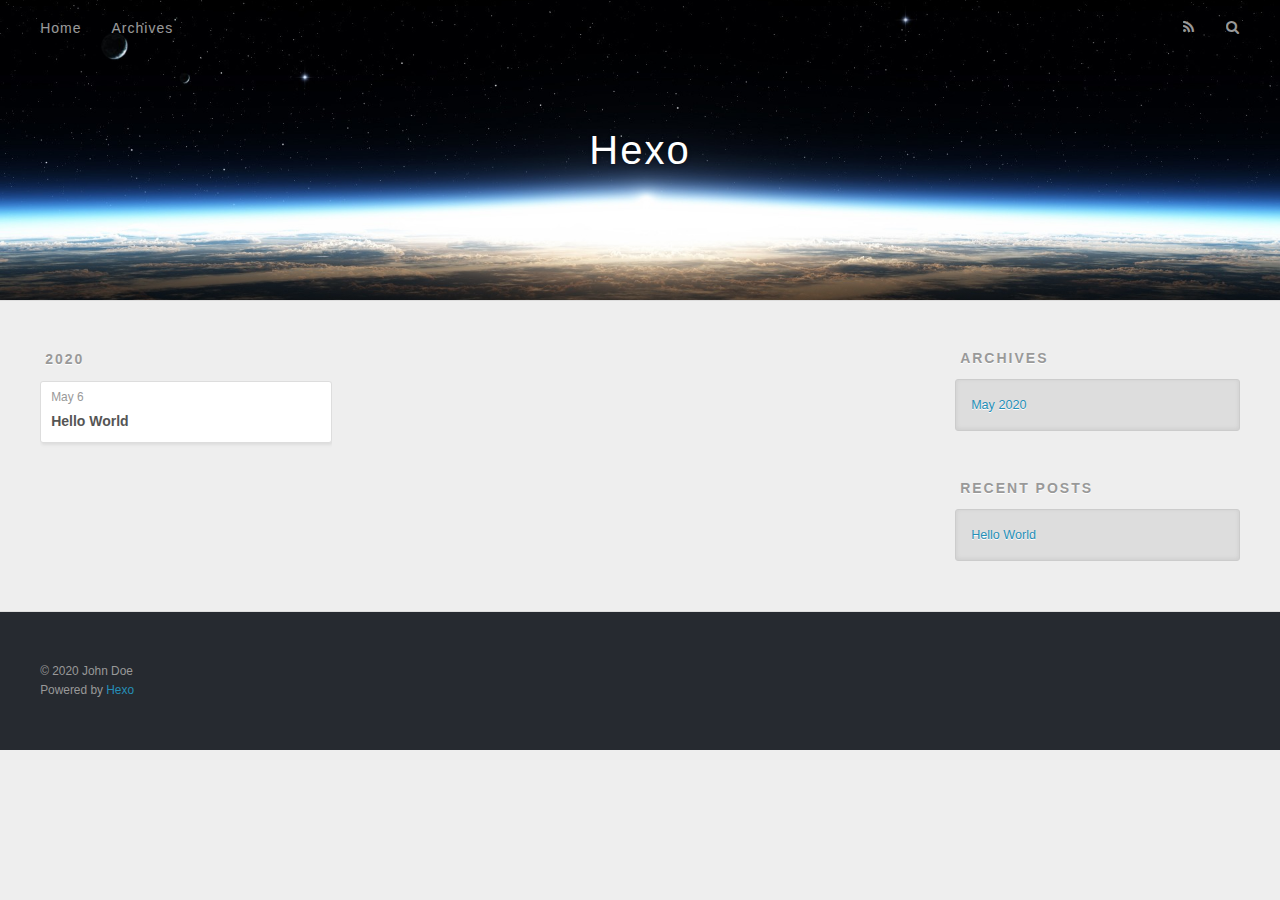
==== archives/index.html @ 5d79c7db "Site updated: 2020-05-06 10:40:49" ====
<!DOCTYPE html>
<html>
<head>
  <meta charset="utf-8">
  

  
  <title>Archives | Hexo</title>
  <meta name="viewport" content="width=device-width, initial-scale=1, maximum-scale=1">
  <meta property="og:type" content="website">
<meta property="og:title" content="Hexo">
<meta property="og:url" content="http://yoursite.com/archives/index.html">
<meta property="og:site_name" content="Hexo">
<meta property="og:locale" content="en_US">
<meta property="article:author" content="John Doe">
<meta name="twitter:card" content="summary">
  
    <link rel="alternate" href="/atom.xml" title="Hexo" type="application/atom+xml">
  
  
    <link rel="icon" href="/favicon.png">
  
  
    <link href="//fonts.googleapis.com/css?family=Source+Code+Pro" rel="stylesheet" type="text/css">
  
  
<link rel="stylesheet" href="/css/style.css">

<meta name="generator" content="Hexo 4.2.0"></head>

<body>
  <div id="container">
    <div id="wrap">
      <header id="header">
  <div id="banner"></div>
  <div id="header-outer" class="outer">
    <div id="header-title" class="inner">
      <h1 id="logo-wrap">
        <a href="/" id="logo">Hexo</a>
      </h1>
      
    </div>
    <div id="header-inner" class="inner">
      <nav id="main-nav">
        <a id="main-nav-toggle" class="nav-icon"></a>
        
          <a class="main-nav-link" href="/">Home</a>
        
          <a class="main-nav-link" href="/archives">Archives</a>
        
      </nav>
      <nav id="sub-nav">
        
          <a id="nav-rss-link" class="nav-icon" href="/atom.xml" title="RSS Feed"></a>
        
        <a id="nav-search-btn" class="nav-icon" title="Search"></a>
      </nav>
      <div id="search-form-wrap">
        <form action="//google.com/search" method="get" accept-charset="UTF-8" class="search-form"><input type="search" name="q" class="search-form-input" placeholder="Search"><button type="submit" class="search-form-submit">&#xF002;</button><input type="hidden" name="sitesearch" value="http://yoursite.com"></form>
      </div>
    </div>
  </div>
</header>
      <div class="outer">
        <section id="main">
  
  
    
    
      
      
      <section class="archives-wrap">
        <div class="archive-year-wrap">
          <a href="/archives/2020" class="archive-year">2020</a>
        </div>
        <div class="archives">
    
    <article class="archive-article archive-type-post">
  <div class="archive-article-inner">
    <header class="archive-article-header">
      <a href="/2020/05/06/hello-world/" class="archive-article-date">
  <time datetime="2020-05-06T02:26:23.126Z" itemprop="datePublished">May 6</time>
</a>
      
  
    <h1 itemprop="name">
      <a class="archive-article-title" href="/2020/05/06/hello-world/">Hello World</a>
    </h1>
  

    </header>
  </div>
</article>
  
  
    </div></section>
  


</section>
        
          <aside id="sidebar">
  
    

  
    

  
    
  
    
  <div class="widget-wrap">
    <h3 class="widget-title">Archives</h3>
    <div class="widget">
      <ul class="archive-list"><li class="archive-list-item"><a class="archive-list-link" href="/archives/2020/05/">May 2020</a></li></ul>
    </div>
  </div>


  
    
  <div class="widget-wrap">
    <h3 class="widget-title">Recent Posts</h3>
    <div class="widget">
      <ul>
        
          <li>
            <a href="/2020/05/06/hello-world/">Hello World</a>
          </li>
        
      </ul>
    </div>
  </div>

  
</aside>
        
      </div>
      <footer id="footer">
  
  <div class="outer">
    <div id="footer-info" class="inner">
      &copy; 2020 John Doe<br>
      Powered by <a href="http://hexo.io/" target="_blank">Hexo</a>
    </div>
  </div>
</footer>
    </div>
    <nav id="mobile-nav">
  
    <a href="/" class="mobile-nav-link">Home</a>
  
    <a href="/archives" class="mobile-nav-link">Archives</a>
  
</nav>
    

<script src="//ajax.googleapis.com/ajax/libs/jquery/2.0.3/jquery.min.js"></script>


  
<link rel="stylesheet" href="/fancybox/jquery.fancybox.css">

  
<script src="/fancybox/jquery.fancybox.pack.js"></script>




<script src="/js/script.js"></script>




  </div>
</body>
</html>
---- css/style.css ----
body {
  width: 100%;
}
body:before,
body:after {
  content: "";
  display: table;
}
body:after {
  clear: both;
}
html,
body,
div,
span,
applet,
object,
iframe,
h1,
h2,
h3,
h4,
h5,
h6,
p,
blockquote,
pre,
a,
abbr,
acronym,
address,
big,
cite,
code,
del,
dfn,
em,
img,
ins,
kbd,
q,
s,
samp,
small,
strike,
strong,
sub,
sup,
tt,
var,
dl,
dt,
dd,
ol,
ul,
li,
fieldset,
form,
label,
legend,
table,
caption,
tbody,
tfoot,
thead,
tr,
th,
td {
  margin: 0;
  padding: 0;
  border: 0;
  outline: 0;
  font-weight: inherit;
  font-style: inherit;
  font-family: inherit;
  font-size: 100%;
  vertical-align: baseline;
}
body {
  line-height: 1;
  color: #000;
  background: #fff;
}
ol,
ul {
  list-style: none;
}
table {
  border-collapse: separate;
  border-spacing: 0;
  vertical-align: middle;
}
caption,
th,
td {
  text-align: left;
  font-weight: normal;
  vertical-align: middle;
}
a img {
  border: none;
}
input,
button {
  margin: 0;
  padding: 0;
}
input::-moz-focus-inner,
button::-moz-focus-inner {
  border: 0;
  padding: 0;
}
@font-face {
  font-family: FontAwesome;
  font-style: normal;
  font-weight: normal;
  src: url("fonts/fontawesome-webfont.eot?v=#4.0.3");
  src: url("fonts/fontawesome-webfont.eot?#iefix&v=#4.0.3") format("embedded-opentype"), url("fonts/fontawesome-webfont.woff?v=#4.0.3") format("woff"), url("fonts/fontawesome-webfont.ttf?v=#4.0.3") format("truetype"), url("fonts/fontawesome-webfont.svg#fontawesomeregular?v=#4.0.3") format("svg");
}
html,
body,
#container {
  height: 100%;
}
body {
  background: #eee;
  font: 14px -apple-system, BlinkMacSystemFont, "Segoe UI", "Roboto", "Oxygen", "Ubuntu", "Cantarell", "Fira Sans", "Droid Sans", "Helvetica Neue", sans-serif;
  -webkit-text-size-adjust: 100%;
}
.outer {
  max-width: 1220px;
  margin: 0 auto;
  padding: 0 20px;
}
.outer:before,
.outer:after {
  content: "";
  display: table;
}
.outer:after {
  clear: both;
}
.inner {
  display: inline;
  float: left;
  width: 98.33333333333333%;
  margin: 0 0.833333333333333%;
}
.left,
.alignleft {
  float: left;
}
.right,
.alignright {
  float: right;
}
.clear {
  clear: both;
}
#container {
  position: relative;
}
.mobile-nav-on {
  overflow: hidden;
}
#wrap {
  height: 100%;
  width: 100%;
  position: absolute;
  top: 0;
  left: 0;
  -webkit-transition: 0.2s ease-out;
  -moz-transition: 0.2s ease-out;
  -ms-transition: 0.2s ease-out;
  transition: 0.2s ease-out;
  z-index: 1;
  background: #eee;
}
.mobile-nav-on #wrap {
  left: 280px;
}
@media screen and (min-width: 768px) {
  #main {
    display: inline;
    float: left;
    width: 73.33333333333333%;
    margin: 0 0.833333333333333%;
  }
}
.article-date,
.article-category-link,
.archive-year,
.widget-title {
  text-decoration: none;
  text-transform: uppercase;
  letter-spacing: 2px;
  color: #999;
  margin-bottom: 1em;
  margin-left: 5px;
  line-height: 1em;
  text-shadow: 0 1px #fff;
  font-weight: bold;
}
.article-inner,
.archive-article-inner {
  background: #fff;
  -webkit-box-shadow: 1px 2px 3px #ddd;
  box-shadow: 1px 2px 3px #ddd;
  border: 1px solid #ddd;
  border-radius: 3px;
}
.article-entry h1,
.widget h1 {
  font-size: 2em;
}
.article-entry h2,
.widget h2 {
  font-size: 1.5em;
}
.article-entry h3,
.widget h3 {
  font-size: 1.3em;
}
.article-entry h4,
.widget h4 {
  font-size: 1.2em;
}
.article-entry h5,
.widget h5 {
  font-size: 1em;
}
.article-entry h6,
.widget h6 {
  font-size: 1em;
  color: #999;
}
.article-entry hr,
.widget hr {
  border: 1px dashed #ddd;
}
.article-entry strong,
.widget strong {
  font-weight: bold;
}
.article-entry em,
.widget em,
.article-entry cite,
.widget cite {
  font-style: italic;
}
.article-entry sup,
.widget sup,
.article-entry sub,
.widget sub {
  font-size: 0.75em;
  line-height: 0;
  position: relative;
  vertical-align: baseline;
}
.article-entry sup,
.widget sup {
  top: -0.5em;
}
.article-entry sub,
.widget sub {
  bottom: -0.2em;
}
.article-entry small,
.widget small {
  font-size: 0.85em;
}
.article-entry acronym,
.widget acronym,
.article-entry abbr,
.widget abbr {
  border-bottom: 1px dotted;
}
.article-entry ul,
.widget ul,
.article-entry ol,
.widget ol,
.article-entry dl,
.widget dl {
  margin: 0 20px;
  line-height: 1.6em;
}
.article-entry ul ul,
.widget ul ul,
.article-entry ol ul,
.widget ol ul,
.article-entry ul ol,
.widget ul ol,
.article-entry ol ol,
.widget ol ol {
  margin-top: 0;
  margin-bottom: 0;
}
.article-entry ul,
.widget ul {
  list-style: disc;
}
.article-entry ol,
.widget ol {
  list-style: decimal;
}
.article-entry dt,
.widget dt {
  font-weight: bold;
}
#header {
  height: 300px;
  position: relative;
  border-bottom: 1px solid #ddd;
}
#header:before,
#header:after {
  content: "";
  position: absolute;
  left: 0;
  right: 0;
  height: 40px;
}
#header:before {
  top: 0;
  background: -webkit-linear-gradient(rgba(0,0,0,0.2), transparent);
  background: -moz-linear-gradient(rgba(0,0,0,0.2), transparent);
  background: -ms-linear-gradient(rgba(0,0,0,0.2), transparent);
  background: linear-gradient(rgba(0,0,0,0.2), transparent);
}
#header:after {
  bottom: 0;
  background: -webkit-linear-gradient(transparent, rgba(0,0,0,0.2));
  background: -moz-linear-gradient(transparent, rgba(0,0,0,0.2));
  background: -ms-linear-gradient(transparent, rgba(0,0,0,0.2));
  background: linear-gradient(transparent, rgba(0,0,0,0.2));
}
#header-outer {
  height: 100%;
  position: relative;
}
#header-inner {
  position: relative;
  overflow: hidden;
}
#banner {
  position: absolute;
  top: 0;
  left: 0;
  width: 100%;
  height: 100%;
  background: url("images/banner.jpg") center #000;
  -webkit-background-size: cover;
  -moz-background-size: cover;
  background-size: cover;
  z-index: -1;
}
#header-title {
  text-align: center;
  height: 40px;
  position: absolute;
  top: 50%;
  left: 0;
  margin-top: -20px;
}
#logo,
#subtitle {
  text-decoration: none;
  color: #fff;
  font-weight: 300;
  text-shadow: 0 1px 4px rgba(0,0,0,0.3);
}
#logo {
  font-size: 40px;
  line-height: 40px;
  letter-spacing: 2px;
}
#subtitle {
  font-size: 16px;
  line-height: 16px;
  letter-spacing: 1px;
}
#subtitle-wrap {
  margin-top: 16px;
}
#main-nav {
  float: left;
  margin-left: -15px;
}
.nav-icon,
.main-nav-link {
  float: left;
  color: #fff;
  opacity: 0.6;
  text-decoration: none;
  text-shadow: 0 1px rgba(0,0,0,0.2);
  -webkit-transition: opacity 0.2s;
  -moz-transition: opacity 0.2s;
  -ms-transition: opacity 0.2s;
  transition: opacity 0.2s;
  display: block;
  padding: 20px 15px;
}
.nav-icon:hover,
.main-nav-link:hover {
  opacity: 1;
}
.nav-icon {
  font-family: FontAwesome;
  text-align: center;
  font-size: 14px;
  width: 14px;
  height: 14px;
  padding: 20px 15px;
  position: relative;
  cursor: pointer;
}
.main-nav-link {
  font-weight: 300;
  letter-spacing: 1px;
}
@media screen and (max-width: 479px) {
  .main-nav-link {
    display: none;
  }
}
#main-nav-toggle {
  display: none;
}
#main-nav-toggle:before {
  content: "\f0c9";
}
@media screen and (max-width: 479px) {
  #main-nav-toggle {
    display: block;
  }
}
#sub-nav {
  float: right;
  margin-right: -15px;
}
#nav-rss-link:before {
  content: "\f09e";
}
#nav-search-btn:before {
  content: "\f002";
}
#search-form-wrap {
  position: absolute;
  top: 15px;
  width: 150px;
  height: 30px;
  right: -150px;
  opacity: 0;
  -webkit-transition: 0.2s ease-out;
  -moz-transition: 0.2s ease-out;
  -ms-transition: 0.2s ease-out;
  transition: 0.2s ease-out;
}
#search-form-wrap.on {
  opacity: 1;
  right: 0;
}
@media screen and (max-width: 479px) {
  #search-form-wrap {
    width: 100%;
    right: -100%;
  }
}
.search-form {
  position: absolute;
  top: 0;
  left: 0;
  right: 0;
  background: #fff;
  padding: 5px 15px;
  border-radius: 15px;
  -webkit-box-shadow: 0 0 10px rgba(0,0,0,0.3);
  box-shadow: 0 0 10px rgba(0,0,0,0.3);
}
.search-form-input {
  border: none;
  background: none;
  color: #555;
  width: 100%;
  font: 13px -apple-system, BlinkMacSystemFont, "Segoe UI", "Roboto", "Oxygen", "Ubuntu", "Cantarell", "Fira Sans", "Droid Sans", "Helvetica Neue", sans-serif;
  outline: none;
}
.search-form-input::-webkit-search-results-decoration,
.search-form-input::-webkit-search-cancel-button {
  -webkit-appearance: none;
}
.search-form-submit {
  position: absolute;
  top: 50%;
  right: 10px;
  margin-top: -7px;
  font: 13px FontAwesome;
  border: none;
  background: none;
  color: #bbb;
  cursor: pointer;
}
.search-form-submit:hover,
.search-form-submit:focus {
  color: #777;
}
.article {
  margin: 50px 0;
}
.article-inner {
  overflow: hidden;
}
.article-meta:before,
.article-meta:after {
  content: "";
  display: table;
}
.article-meta:after {
  clear: both;
}
.article-date {
  float: left;
}
.article-category {
  float: left;
  line-height: 1em;
  color: #ccc;
  text-shadow: 0 1px #fff;
  margin-left: 8px;
}
.article-category:before {
  content: "\2022";
}
.article-category-link {
  margin: 0 12px 1em;
}
.article-header {
  padding: 20px 20px 0;
}
.article-title {
  text-decoration: none;
  font-size: 2em;
  font-weight: bold;
  color: #555;
  line-height: 1.1em;
  -webkit-transition: color 0.2s;
  -moz-transition: color 0.2s;
  -ms-transition: color 0.2s;
  transition: color 0.2s;
}
a.article-title:hover {
  color: #258fb8;
}
.article-entry {
  color: #555;
  padding: 0 20px;
}
.article-entry:before,
.article-entry:after {
  content: "";
  display: table;
}
.article-entry:after {
  clear: both;
}
.article-entry p,
.article-entry table {
  line-height: 1.6em;
  margin: 1.6em 0;
}
.article-entry h1,
.article-entry h2,
.article-entry h3,
.article-entry h4,
.article-entry h5,
.article-entry h6 {
  font-weight: bold;
}
.article-entry h1,
.article-entry h2,
.article-entry h3,
.article-entry h4,
.article-entry h5,
.article-entry h6 {
  line-height: 1.1em;
  margin: 1.1em 0;
}
.article-entry a {
  color: #258fb8;
  text-decoration: none;
}
.article-entry a:hover {
  text-decoration: underline;
}
.article-entry ul,
.article-entry ol,
.article-entry dl {
  margin-top: 1.6em;
  margin-bottom: 1.6em;
}
.article-entry img,
.article-entry video {
  max-width: 100%;
  height: auto;
  display: block;
  margin: auto;
}
.article-entry iframe {
  border: none;
}
.article-entry table {
  width: 100%;
  border-collapse: collapse;
  border-spacing: 0;
}
.article-entry th {
  font-weight: bold;
  border-bottom: 3px solid #ddd;
  padding-bottom: 0.5em;
}
.article-entry td {
  border-bottom: 1px solid #ddd;
  padding: 10px 0;
}
.article-entry blockquote {
  font-family: Georgia, "Times New Roman", serif;
  font-size: 1.4em;
  margin: 1.6em 20px;
  text-align: center;
}
.article-entry blockquote footer {
  font-size: 14px;
  margin: 1.6em 0;
  font-family: -apple-system, BlinkMacSystemFont, "Segoe UI", "Roboto", "Oxygen", "Ubuntu", "Cantarell", "Fira Sans", "Droid Sans", "Helvetica Neue", sans-serif;
}
.article-entry blockquote footer cite:before {
  content: "—";
  padding: 0 0.5em;
}
.article-entry .pullquote {
  text-align: left;
  width: 45%;
  margin: 0;
}
.article-entry .pullquote.left {
  margin-left: 0.5em;
  margin-right: 1em;
}
.article-entry .pullquote.right {
  margin-right: 0.5em;
  margin-left: 1em;
}
.article-entry .caption {
  color: #999;
  display: block;
  font-size: 0.9em;
  margin-top: 0.5em;
  position: relative;
  text-align: center;
}
.article-entry .video-container {
  position: relative;
  padding-top: 56.25%;
  height: 0;
  overflow: hidden;
}
.article-entry .video-container iframe,
.article-entry .video-container object,
.article-entry .video-container embed {
  position: absolute;
  top: 0;
  left: 0;
  width: 100%;
  height: 100%;
  margin-top: 0;
}
.article-more-link a {
  display: inline-block;
  line-height: 1em;
  padding: 6px 15px;
  border-radius: 15px;
  background: #eee;
  color: #999;
  text-shadow: 0 1px #fff;
  text-decoration: none;
}
.article-more-link a:hover {
  background: #258fb8;
  color: #fff;
  text-decoration: none;
  text-shadow: 0 1px #1e7293;
}
.article-footer {
  font-size: 0.85em;
  line-height: 1.6em;
  border-top: 1px solid #ddd;
  padding-top: 1.6em;
  margin: 0 20px 20px;
}
.article-footer:before,
.article-footer:after {
  content: "";
  display: table;
}
.article-footer:after {
  clear: both;
}
.article-footer a {
  color: #999;
  text-decoration: none;
}
.article-footer a:hover {
  color: #555;
}
.article-tag-list-item {
  float: left;
  margin-right: 10px;
}
.article-tag-list-link:before {
  content: "#";
}
.article-comment-link {
  float: right;
}
.article-comment-link:before {
  content: "\f075";
  font-family: FontAwesome;
  padding-right: 8px;
}
.article-share-link {
  cursor: pointer;
  float: right;
  margin-left: 20px;
}
.article-share-link:before {
  content: "\f064";
  font-family: FontAwesome;
  padding-right: 6px;
}
#article-nav {
  position: relative;
}
#article-nav:before,
#article-nav:after {
  content: "";
  display: table;
}
#article-nav:after {
  clear: both;
}
@media screen and (min-width: 768px) {
  #article-nav {
    margin: 50px 0;
  }
  #article-nav:before {
    width: 8px;
    height: 8px;
    position: absolute;
    top: 50%;
    left: 50%;
    margin-top: -4px;
    margin-left: -4px;
    content: "";
    border-radius: 50%;
    background: #ddd;
    -webkit-box-shadow: 0 1px 2px #fff;
    box-shadow: 0 1px 2px #fff;
  }
}
.article-nav-link-wrap {
  text-decoration: none;
  text-shadow: 0 1px #fff;
  color: #999;
  -webkit-box-sizing: border-box;
  -moz-box-sizing: border-box;
  box-sizing: border-box;
  margin-top: 50px;
  text-align: center;
  display: block;
}
.article-nav-link-wrap:hover {
  color: #555;
}
@media screen and (min-width: 768px) {
  .article-nav-link-wrap {
    width: 50%;
    margin-top: 0;
  }
}
@media screen and (min-width: 768px) {
  #article-nav-newer {
    float: left;
    text-align: right;
    padding-right: 20px;
  }
}
@media screen and (min-width: 768px) {
  #article-nav-older {
    float: right;
    text-align: left;
    padding-left: 20px;
  }
}
.article-nav-caption {
  text-transform: uppercase;
  letter-spacing: 2px;
  color: #ddd;
  line-height: 1em;
  font-weight: bold;
}
#article-nav-newer .article-nav-caption {
  margin-right: -2px;
}
.article-nav-title {
  font-size: 0.85em;
  line-height: 1.6em;
  margin-top: 0.5em;
}
.article-share-box {
  position: absolute;
  display: none;
  background: #fff;
  -webkit-box-shadow: 1px 2px 10px rgba(0,0,0,0.2);
  box-shadow: 1px 2px 10px rgba(0,0,0,0.2);
  border-radius: 3px;
  margin-left: -145px;
  overflow: hidden;
  z-index: 1;
}
.article-share-box.on {
  display: block;
}
.article-share-input {
  width: 100%;
  background: none;
  -webkit-box-sizing: border-box;
  -moz-box-sizing: border-box;
  box-sizing: border-box;
  font: 14px -apple-system, BlinkMacSystemFont, "Segoe UI", "Roboto", "Oxygen", "Ubuntu", "Cantarell", "Fira Sans", "Droid Sans", "Helvetica Neue", sans-serif;
  padding: 0 15px;
  color: #555;
  outline: none;
  border: 1px solid #ddd;
  border-radius: 3px 3px 0 0;
  height: 36px;
  line-height: 36px;
}
.article-share-links {
  background: #eee;
}
.article-share-links:before,
.article-share-links:after {
  content: "";
  display: table;
}
.article-share-links:after {
  clear: both;
}
.article-share-twitter,
.article-share-facebook,
.article-share-pinterest,
.article-share-google {
  width: 50px;
  height: 36px;
  display: block;
  float: left;
  position: relative;
  color: #999;
  text-shadow: 0 1px #fff;
}
.article-share-twitter:before,
.article-share-facebook:before,
.article-share-pinterest:before,
.article-share-google:before {
  font-size: 20px;
  font-family: FontAwesome;
  width: 20px;
  height: 20px;
  position: absolute;
  top: 50%;
  left: 50%;
  margin-top: -10px;
  margin-left: -10px;
  text-align: center;
}
.article-share-twitter:hover,
.article-share-facebook:hover,
.article-share-pinterest:hover,
.article-share-google:hover {
  color: #fff;
}
.article-share-twitter:before {
  content: "\f099";
}
.article-share-twitter:hover {
  background: #00aced;
  text-shadow: 0 1px #008abe;
}
.article-share-facebook:before {
  content: "\f09a";
}
.article-share-facebook:hover {
  background: #3b5998;
  text-shadow: 0 1px #2f477a;
}
.article-share-pinterest:before {
  content: "\f0d2";
}
.article-share-pinterest:hover {
  background: #cb2027;
  text-shadow: 0 1px #a21a1f;
}
.article-share-google:before {
  content: "\f0d5";
}
.article-share-google:hover {
  background: #dd4b39;
  text-shadow: 0 1px #be3221;
}
.article-gallery {
  background: #000;
  position: relative;
}
.article-gallery-photos {
  position: relative;
  overflow: hidden;
}
.article-gallery-img {
  display: none;
  max-width: 100%;
}
.article-gallery-img:first-child {
  display: block;
}
.article-gallery-img.loaded {
  position: absolute;
  display: block;
}
.article-gallery-img img {
  display: block;
  max-width: 100%;
  margin: 0 auto;
}
#comments {
  background: #fff;
  -webkit-box-shadow: 1px 2px 3px #ddd;
  box-shadow: 1px 2px 3px #ddd;
  padding: 20px;
  border: 1px solid #ddd;
  border-radius: 3px;
  margin: 50px 0;
}
#comments a {
  color: #258fb8;
}
.archives-wrap {
  margin: 50px 0;
}
.archives:before,
.archives:after {
  content: "";
  display: table;
}
.archives:after {
  clear: both;
}
.archive-year-wrap {
  margin-bottom: 1em;
}
.archives {
  -webkit-column-gap: 10px;
  -moz-column-gap: 10px;
  column-gap: 10px;
}
@media screen and (min-width: 480px) and (max-width: 767px) {
  .archives {
    -webkit-column-count: 2;
    -moz-column-count: 2;
    column-count: 2;
  }
}
@media screen and (min-width: 768px) {
  .archives {
    -webkit-column-count: 3;
    -moz-column-count: 3;
    column-count: 3;
  }
}
.archive-article {
  -webkit-column-break-inside: avoid;
  page-break-inside: avoid;
  overflow: hidden;
  break-inside: avoid-column;
}
.archive-article-inner {
  padding: 10px;
  margin-bottom: 15px;
}
.archive-article-title {
  text-decoration: none;
  font-weight: bold;
  color: #555;
  -webkit-transition: color 0.2s;
  -moz-transition: color 0.2s;
  -ms-transition: color 0.2s;
  transition: color 0.2s;
  line-height: 1.6em;
}
.archive-article-title:hover {
  color: #258fb8;
}
.archive-article-footer {
  margin-top: 1em;
}
.archive-article-date {
  color: #999;
  text-decoration: none;
  font-size: 0.85em;
  line-height: 1em;
  margin-bottom: 0.5em;
  display: block;
}
#page-nav {
  margin: 50px auto;
  background: #fff;
  -webkit-box-shadow: 1px 2px 3px #ddd;
  box-shadow: 1px 2px 3px #ddd;
  border: 1px solid #ddd;
  border-radius: 3px;
  text-align: center;
  color: #999;
  overflow: hidden;
}
#page-nav:before,
#page-nav:after {
  content: "";
  display: table;
}
#page-nav:after {
  clear: both;
}
#page-nav a,
#page-nav span {
  padding: 10px 20px;
  line-height: 1;
  height: 2ex;
}
#page-nav a {
  color: #999;
  text-decoration: none;
}
#page-nav a:hover {
  background: #999;
  color: #fff;
}
#page-nav .prev {
  float: left;
}
#page-nav .next {
  float: right;
}
#page-nav .page-number {
  display: inline-block;
}
@media screen and (max-width: 479px) {
  #page-nav .page-number {
    display: none;
  }
}
#page-nav .current {
  color: #555;
  font-weight: bold;
}
#page-nav .space {
  color: #ddd;
}
#footer {
  background: #262a30;
  padding: 50px 0;
  border-top: 1px solid #ddd;
  color: #999;
}
#footer a {
  color: #258fb8;
  text-decoration: none;
}
#footer a:hover {
  text-decoration: underline;
}
#footer-info {
  line-height: 1.6em;
  font-size: 0.85em;
}
.article-entry pre,
.article-entry .highlight {
  background: #2d2d2d;
  margin: 0 -20px;
  padding: 15px 20px;
  border-style: solid;
  border-color: #ddd;
  border-width: 1px 0;
  overflow: auto;
  color: #ccc;
  line-height: 22.400000000000002px;
}
.article-entry .highlight .gutter pre,
.article-entry .gist .gist-file .gist-data .line-numbers {
  color: #666;
  font-size: 0.85em;
}
.article-entry pre,
.article-entry code {
  font-family: "Source Code Pro", Consolas, Monaco, Menlo, Consolas, monospace;
}
.article-entry code {
  background: #eee;
  text-shadow: 0 1px #fff;
  padding: 0 0.3em;
}
.article-entry pre code {
  background: none;
  text-shadow: none;
  padding: 0;
}
.article-entry .highlight pre {
  border: none;
  margin: 0;
  padding: 0;
}
.article-entry .highlight table {
  margin: 0;
  width: auto;
}
.article-entry .highlight td {
  border: none;
  padding: 0;
}
.article-entry .highlight figcaption {
  font-size: 0.85em;
  color: #999;
  line-height: 1em;
  margin-bottom: 1em;
}
.article-entry .highlight figcaption:before,
.article-entry .highlight figcaption:after {
  content: "";
  display: table;
}
.article-entry .highlight figcaption:after {
  clear: both;
}
.article-entry .highlight figcaption a {
  float: right;
}
.article-entry .highlight .gutter pre {
  text-align: right;
  padding-right: 20px;
}
.article-entry .highlight .line {
  height: 22.400000000000002px;
}
.article-entry .highlight .line.marked {
  background: #515151;
}
.article-entry .gist {
  margin: 0 -20px;
  border-style: solid;
  border-color: #ddd;
  border-width: 1px 0;
  background: #2d2d2d;
  padding: 15px 20px 15px 0;
}
.article-entry .gist .gist-file {
  border: none;
  font-family: "Source Code Pro", Consolas, Monaco, Menlo, Consolas, monospace;
  margin: 0;
}
.article-entry .gist .gist-file .gist-data {
  background: none;
  border: none;
}
.article-entry .gist .gist-file .gist-data .line-numbers {
  background: none;
  border: none;
  padding: 0 20px 0 0;
}
.article-entry .gist .gist-file .gist-data .line-data {
  padding: 0 !important;
}
.article-entry .gist .gist-file .highlight {
  margin: 0;
  padding: 0;
  border: none;
}
.article-entry .gist .gist-file .gist-meta {
  background: #2d2d2d;
  color: #999;
  font: 0.85em -apple-system, BlinkMacSystemFont, "Segoe UI", "Roboto", "Oxygen", "Ubuntu", "Cantarell", "Fira Sans", "Droid Sans", "Helvetica Neue", sans-serif;
  text-shadow: 0 0;
  padding: 0;
  margin-top: 1em;
  margin-left: 20px;
}
.article-entry .gist .gist-file .gist-meta a {
  color: #258fb8;
  font-weight: normal;
}
.article-entry .gist .gist-file .gist-meta a:hover {
  text-decoration: underline;
}
pre .comment,
pre .title {
  color: #999;
}
pre .variable,
pre .attribute,
pre .tag,
pre .regexp,
pre .ruby .constant,
pre .xml .tag .title,
pre .xml .pi,
pre .xml .doctype,
pre .html .doctype,
pre .css .id,
pre .css .class,
pre .css .pseudo {
  color: #f2777a;
}
pre .number,
pre .preprocessor,
pre .built_in,
pre .literal,
pre .params,
pre .constant {
  color: #f99157;
}
pre .class,
pre .ruby .class .title,
pre .css .rules .attribute {
  color: #9c9;
}
pre .string,
pre .value,
pre .inheritance,
pre .header,
pre .ruby .symbol,
pre .xml .cdata {
  color: #9c9;
}
pre .css .hexcolor {
  color: #6cc;
}
pre .function,
pre .python .decorator,
pre .python .title,
pre .ruby .function .title,
pre .ruby .title .keyword,
pre .perl .sub,
pre .javascript .title,
pre .coffeescript .title {
  color: #69c;
}
pre .keyword,
pre .javascript .function {
  color: #c9c;
}
@media screen and (max-width: 479px) {
  #mobile-nav {
    position: absolute;
    top: 0;
    left: 0;
    width: 280px;
    height: 100%;
    background: #191919;
    border-right: 1px solid #fff;
  }
}
@media screen and (max-width: 479px) {
  .mobile-nav-link {
    display: block;
    color: #999;
    text-decoration: none;
    padding: 15px 20px;
    font-weight: bold;
  }
  .mobile-nav-link:hover {
    color: #fff;
  }
}
@media screen and (min-width: 768px) {
  #sidebar {
    display: inline;
    float: left;
    width: 23.333333333333332%;
    margin: 0 0.833333333333333%;
  }
}
.widget-wrap {
  margin: 50px 0;
}
.widget {
  color: #777;
  text-shadow: 0 1px #fff;
  background: #ddd;
  -webkit-box-shadow: 0 -1px 4px #ccc inset;
  box-shadow: 0 -1px 4px #ccc inset;
  border: 1px solid #ccc;
  padding: 15px;
  border-radius: 3px;
}
.widget a {
  color: #258fb8;
  text-decoration: none;
}
.widget a:hover {
  text-decoration: underline;
}
.widget ul ul,
.widget ol ul,
.widget dl ul,
.widget ul ol,
.widget ol ol,
.widget dl ol,
.widget ul dl,
.widget ol dl,
.widget dl dl {
  margin-left: 15px;
  list-style: disc;
}
.widget {
  line-height: 1.6em;
  word-wrap: break-word;
  font-size: 0.9em;
}
.widget ul,
.widget ol {
  list-style: none;
  margin: 0;
}
.widget ul ul,
.widget ol ul,
.widget ul ol,
.widget ol ol {
  margin: 0 20px;
}
.widget ul ul,
.widget ol ul {
  list-style: disc;
}
.widget ul ol,
.widget ol ol {
  list-style: decimal;
}
.category-list-count,
.tag-list-count,
.archive-list-count {
  padding-left: 5px;
  color: #999;
  font-size: 0.85em;
}
.category-list-count:before,
.tag-list-count:before,
.archive-list-count:before {
  content: "(";
}
.category-list-count:after,
.tag-list-count:after,
.archive-list-count:after {
  content: ")";
}
.tagcloud a {
  margin-right: 5px;
  display: inline-block;
}
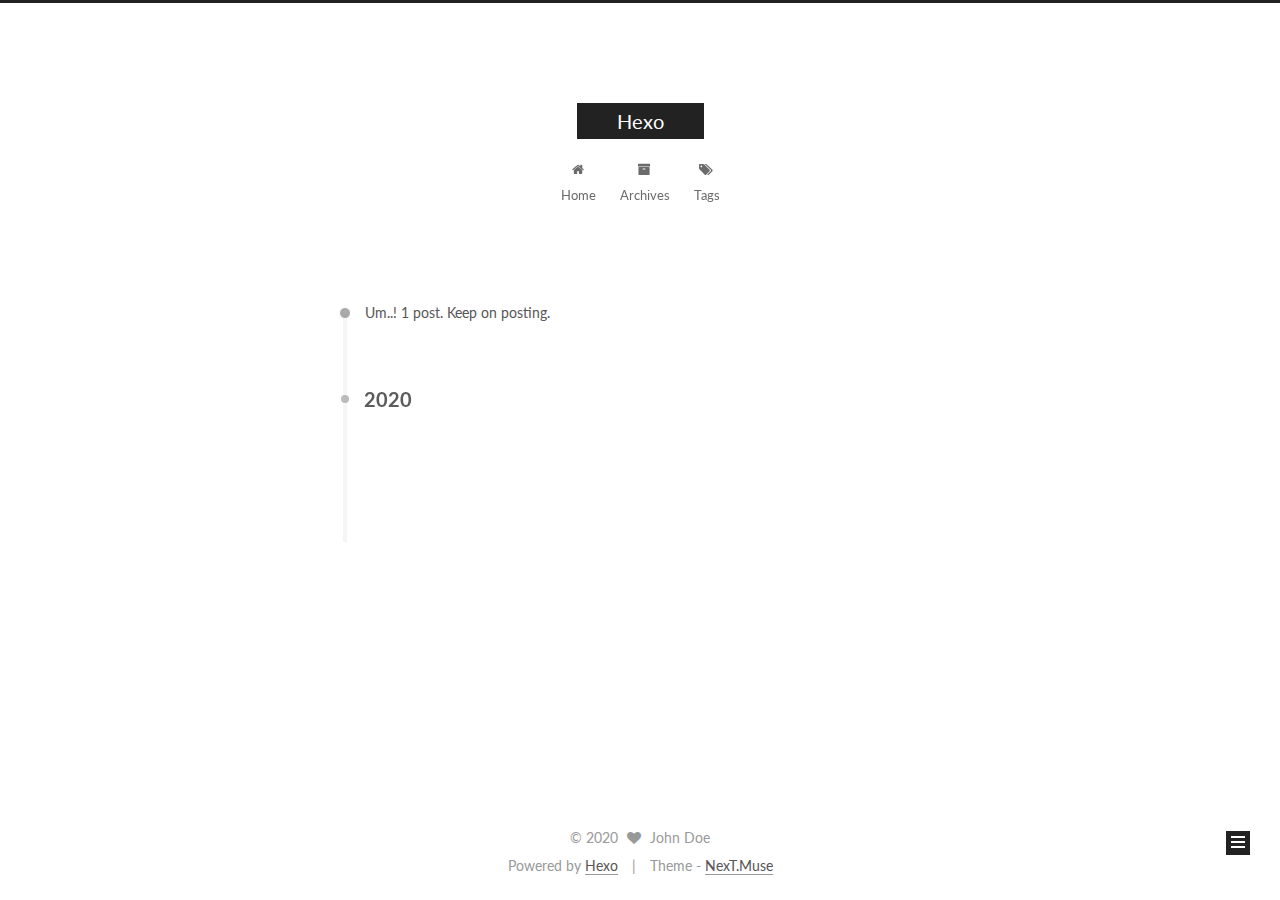
==== commit c507688e: "Site updated: 2020-05-06 11:25:52" ====
--- a/archives/index.html
+++ b/archives/index.html
@@ -1,178 +1,560 @@
 <!DOCTYPE html>
-<html>
+
+
+
+  
+
+
+<html class="theme-next muse use-motion" lang="en">
 <head>
-  <meta charset="utf-8">
-  
-
-  
-  <title>Archives | Hexo</title>
-  <meta name="viewport" content="width=device-width, initial-scale=1, maximum-scale=1">
-  <meta property="og:type" content="website">
+  <meta charset="UTF-8"/>
+<meta http-equiv="X-UA-Compatible" content="IE=edge" />
+<meta name="viewport" content="width=device-width, initial-scale=1, maximum-scale=1"/>
+<meta name="theme-color" content="#222">
+
+
+
+
+
+
+
+
+
+<meta http-equiv="Cache-Control" content="no-transform" />
+<meta http-equiv="Cache-Control" content="no-siteapp" />
+
+
+
+
+
+
+
+
+
+
+
+
+
+
+
+  
+  
+  <link href="/lib/fancybox/source/jquery.fancybox.css?v=2.1.5" rel="stylesheet" type="text/css" />
+
+
+
+
+  
+  
+  
+  
+
+  
+    
+    
+  
+
+  
+
+  
+
+  
+
+  
+
+  
+    
+    
+    <link href="//fonts.googleapis.com/css?family=Lato:300,300italic,400,400italic,700,700italic&subset=latin,latin-ext" rel="stylesheet" type="text/css">
+  
+
+
+
+
+
+
+<link href="/lib/font-awesome/css/font-awesome.min.css?v=4.6.2" rel="stylesheet" type="text/css" />
+
+<link href="/css/main.css?v=5.1.2" rel="stylesheet" type="text/css" />
+
+
+  <meta name="keywords" content="Hexo, NexT" />
+
+
+
+
+
+
+
+
+  <link rel="shortcut icon" type="image/x-icon" href="/favicon.ico?v=5.1.2" />
+
+
+
+
+
+
+<meta property="og:type" content="website">
 <meta property="og:title" content="Hexo">
 <meta property="og:url" content="http://yoursite.com/archives/index.html">
 <meta property="og:site_name" content="Hexo">
 <meta property="og:locale" content="en_US">
 <meta property="article:author" content="John Doe">
 <meta name="twitter:card" content="summary">
-  
-    <link rel="alternate" href="/atom.xml" title="Hexo" type="application/atom+xml">
-  
-  
-    <link rel="icon" href="/favicon.png">
-  
-  
-    <link href="//fonts.googleapis.com/css?family=Source+Code+Pro" rel="stylesheet" type="text/css">
-  
-  
-<link rel="stylesheet" href="/css/style.css">
+
+
+
+<script type="text/javascript" id="hexo.configurations">
+  var NexT = window.NexT || {};
+  var CONFIG = {
+    root: '/',
+    scheme: 'Muse',
+    sidebar: {"position":"left","display":"post","offset":12,"offset_float":12,"b2t":false,"scrollpercent":false,"onmobile":false},
+    fancybox: true,
+    tabs: true,
+    motion: true,
+    duoshuo: {
+      userId: '0',
+      author: 'Author'
+    },
+    algolia: {
+      applicationID: '',
+      apiKey: '',
+      indexName: '',
+      hits: {"per_page":10},
+      labels: {"input_placeholder":"Search for Posts","hits_empty":"We didn't find any results for the search: ${query}","hits_stats":"${hits} results found in ${time} ms"}
+    }
+  };
+</script>
+
+
+
+  <link rel="canonical" href="http://yoursite.com/archives/"/>
+
+
+
+
+
+  <title>Archive | Hexo</title>
+  
+
+
+
+
+
+
+
+
+
+
+
+
+
 
 <meta name="generator" content="Hexo 4.2.0"></head>
 
-<body>
-  <div id="container">
-    <div id="wrap">
-      <header id="header">
-  <div id="banner"></div>
-  <div id="header-outer" class="outer">
-    <div id="header-title" class="inner">
-      <h1 id="logo-wrap">
-        <a href="/" id="logo">Hexo</a>
-      </h1>
-      
+<body itemscope itemtype="http://schema.org/WebPage" lang="en">
+
+  
+  
+    
+  
+
+  <div class="container sidebar-position-left  page-archive  ">
+    <div class="headband"></div>
+
+    <header id="header" class="header" itemscope itemtype="http://schema.org/WPHeader">
+      <div class="header-inner"><div class="site-brand-wrapper">
+  <div class="site-meta ">
+    
+
+    <div class="custom-logo-site-title">
+      <a href="/"  class="brand" rel="start">
+        <span class="logo-line-before"><i></i></span>
+        <span class="site-title">Hexo</span>
+        <span class="logo-line-after"><i></i></span>
+      </a>
     </div>
-    <div id="header-inner" class="inner">
-      <nav id="main-nav">
-        <a id="main-nav-toggle" class="nav-icon"></a>
-        
-          <a class="main-nav-link" href="/">Home</a>
-        
-          <a class="main-nav-link" href="/archives">Archives</a>
-        
-      </nav>
-      <nav id="sub-nav">
-        
-          <a id="nav-rss-link" class="nav-icon" href="/atom.xml" title="RSS Feed"></a>
-        
-        <a id="nav-search-btn" class="nav-icon" title="Search"></a>
-      </nav>
-      <div id="search-form-wrap">
-        <form action="//google.com/search" method="get" accept-charset="UTF-8" class="search-form"><input type="search" name="q" class="search-form-input" placeholder="Search"><button type="submit" class="search-form-submit">&#xF002;</button><input type="hidden" name="sitesearch" value="http://yoursite.com"></form>
+      
+        <p class="site-subtitle"></p>
+      
+  </div>
+
+  <div class="site-nav-toggle">
+    <button>
+      <span class="btn-bar"></span>
+      <span class="btn-bar"></span>
+      <span class="btn-bar"></span>
+    </button>
+  </div>
+</div>
+
+<nav class="site-nav">
+  
+
+  
+    <ul id="menu" class="menu">
+      
+        
+        <li class="menu-item menu-item-home">
+          <a href="/" rel="section">
+            
+              <i class="menu-item-icon fa fa-fw fa-home"></i> <br />
+            
+            Home
+          </a>
+        </li>
+      
+        
+        <li class="menu-item menu-item-archives">
+          <a href="/archives/" rel="section">
+            
+              <i class="menu-item-icon fa fa-fw fa-archive"></i> <br />
+            
+            Archives
+          </a>
+        </li>
+      
+        
+        <li class="menu-item menu-item-tags">
+          <a href="/tags/" rel="section">
+            
+              <i class="menu-item-icon fa fa-fw fa-tags"></i> <br />
+            
+            Tags
+          </a>
+        </li>
+      
+
+      
+    </ul>
+  
+
+  
+</nav>
+
+
+
+ </div>
+    </header>
+
+    <main id="main" class="main">
+      <div class="main-inner">
+        <div class="content-wrap">
+          <div id="content" class="content">
+            
+
+  
+  
+  
+  <div class="post-block archive">
+    <div id="posts" class="posts-collapse">
+      <span class="archive-move-on"></span>
+
+      <span class="archive-page-counter">
+        
+        
+        
+          
+        
+        Um..! 1 post. Keep on posting.
+      </span>
+
+      
+
+        
+        
+        
+
+        
+          
+          <div class="collection-title">
+            <h2 class="archive-year motion-element" id="archive-year-2020">2020</h2>
+          </div>
+        
+        
+
+        
+
+  <article class="post post-type-normal" itemscope itemtype="http://schema.org/Article">
+    <header class="post-header">
+
+      <h2 class="post-title">
+        
+            <a class="post-title-link" href="/2020/05/06/hello-world/" itemprop="url">
+              
+                <span itemprop="name">Hello World</span>
+              
+            </a>
+        
+      </h2>
+
+      <div class="post-meta">
+        <time class="post-time" itemprop="dateCreated"
+              datetime="2020-05-06T10:26:23+08:00"
+              content="2020-05-06" >
+          05-06
+        </time>
       </div>
+
+    </header>
+  </article>
+
+
+
+      
+
     </div>
   </div>
-</header>
-      <div class="outer">
-        <section id="main">
-  
-  
-    
-    
-      
-      
-      <section class="archives-wrap">
-        <div class="archive-year-wrap">
-          <a href="/archives/2020" class="archive-year">2020</a>
+  
+  
+  
+
+  
+
+
+
+          </div>
+          
+
+
+          
+
         </div>
-        <div class="archives">
-    
-    <article class="archive-article archive-type-post">
-  <div class="archive-article-inner">
-    <header class="archive-article-header">
-      <a href="/2020/05/06/hello-world/" class="archive-article-date">
-  <time datetime="2020-05-06T02:26:23.126Z" itemprop="datePublished">May 6</time>
-</a>
-      
-  
-    <h1 itemprop="name">
-      <a class="archive-article-title" href="/2020/05/06/hello-world/">Hello World</a>
-    </h1>
-  
-
-    </header>
-  </div>
-</article>
-  
-  
-    </div></section>
-  
-
-
-</section>
-        
-          <aside id="sidebar">
-  
-    
-
-  
-    
-
-  
-    
-  
-    
-  <div class="widget-wrap">
-    <h3 class="widget-title">Archives</h3>
-    <div class="widget">
-      <ul class="archive-list"><li class="archive-list-item"><a class="archive-list-link" href="/archives/2020/05/">May 2020</a></li></ul>
+        
+          
+  
+  <div class="sidebar-toggle">
+    <div class="sidebar-toggle-line-wrap">
+      <span class="sidebar-toggle-line sidebar-toggle-line-first"></span>
+      <span class="sidebar-toggle-line sidebar-toggle-line-middle"></span>
+      <span class="sidebar-toggle-line sidebar-toggle-line-last"></span>
     </div>
   </div>
 
-
-  
-    
-  <div class="widget-wrap">
-    <h3 class="widget-title">Recent Posts</h3>
-    <div class="widget">
-      <ul>
-        
-          <li>
-            <a href="/2020/05/06/hello-world/">Hello World</a>
-          </li>
-        
-      </ul>
+  <aside id="sidebar" class="sidebar">
+    
+    <div class="sidebar-inner">
+
+      
+
+      
+
+      <section class="site-overview sidebar-panel sidebar-panel-active">
+        <div class="site-author motion-element" itemprop="author" itemscope itemtype="http://schema.org/Person">
+          <img class="site-author-image" itemprop="image"
+               src="/images/avatar.gif"
+               alt="John Doe" />
+          <p class="site-author-name" itemprop="name">John Doe</p>
+           
+              <p class="site-description motion-element" itemprop="description"></p>
+          
+        </div>
+        <nav class="site-state motion-element">
+
+          
+            <div class="site-state-item site-state-posts">
+              <a href="/archives/">
+                <span class="site-state-item-count">1</span>
+                <span class="site-state-item-name">posts</span>
+              </a>
+            </div>
+          
+
+          
+
+          
+
+        </nav>
+
+        
+
+        <div class="links-of-author motion-element">
+          
+        </div>
+
+        
+        
+
+        
+        
+
+        
+
+
+      </section>
+
+      
+
+      
+
     </div>
+  </aside>
+
+
+        
+      </div>
+    </main>
+
+    <footer id="footer" class="footer">
+      <div class="footer-inner">
+        <div class="copyright" >
+  
+  &copy; 
+  <span itemprop="copyrightYear">2020</span>
+  <span class="with-love">
+    <i class="fa fa-heart"></i>
+  </span>
+  <span class="author" itemprop="copyrightHolder">John Doe</span>
+</div>
+
+
+<div class="powered-by">
+  Powered by <a class="theme-link" href="https://hexo.io" target="_blank" rel="noopener">Hexo</a>
+</div>
+
+<div class="theme-info">
+  Theme -
+  <a class="theme-link" href="https://github.com/iissnan/hexo-theme-next" target="_blank" rel="noopener">
+    NexT.Muse
+  </a>
+</div>
+
+
+        
+
+        
+      </div>
+    </footer>
+
+    
+      <div class="back-to-top">
+        <i class="fa fa-arrow-up"></i>
+        
+      </div>
+    
+
   </div>
 
   
-</aside>
-        
-      </div>
-      <footer id="footer">
-  
-  <div class="outer">
-    <div id="footer-info" class="inner">
-      &copy; 2020 John Doe<br>
-      Powered by <a href="http://hexo.io/" target="_blank">Hexo</a>
-    </div>
-  </div>
-</footer>
-    </div>
-    <nav id="mobile-nav">
-  
-    <a href="/" class="mobile-nav-link">Home</a>
-  
-    <a href="/archives" class="mobile-nav-link">Archives</a>
-  
-</nav>
-    
-
-<script src="//ajax.googleapis.com/ajax/libs/jquery/2.0.3/jquery.min.js"></script>
-
-
-  
-<link rel="stylesheet" href="/fancybox/jquery.fancybox.css">
-
-  
-<script src="/fancybox/jquery.fancybox.pack.js"></script>
-
-
-
-
-<script src="/js/script.js"></script>
-
-
-
-
-  </div>
+
+<script type="text/javascript">
+  if (Object.prototype.toString.call(window.Promise) !== '[object Function]') {
+    window.Promise = null;
+  }
+</script>
+
+
+
+
+
+
+
+
+
+  
+
+
+
+
+
+
+
+
+
+
+
+
+  
+  <script type="text/javascript" src="/lib/jquery/index.js?v=2.1.3"></script>
+
+  
+  <script type="text/javascript" src="/lib/fastclick/lib/fastclick.min.js?v=1.0.6"></script>
+
+  
+  <script type="text/javascript" src="/lib/jquery_lazyload/jquery.lazyload.js?v=1.9.7"></script>
+
+  
+  <script type="text/javascript" src="/lib/velocity/velocity.min.js?v=1.2.1"></script>
+
+  
+  <script type="text/javascript" src="/lib/velocity/velocity.ui.min.js?v=1.2.1"></script>
+
+  
+  <script type="text/javascript" src="/lib/fancybox/source/jquery.fancybox.pack.js?v=2.1.5"></script>
+
+
+  
+
+
+  <script type="text/javascript" src="/js/src/utils.js?v=5.1.2"></script>
+
+  <script type="text/javascript" src="/js/src/motion.js?v=5.1.2"></script>
+
+
+
+  
+  
+
+  
+  
+    <script type="text/javascript" id="motion.page.archive">
+      $('.archive-year').velocity('transition.slideLeftIn');
+    </script>
+  
+
+
+  
+
+
+  <script type="text/javascript" src="/js/src/bootstrap.js?v=5.1.2"></script>
+
+
+
+  
+
+
+  
+
+
+
+
+	
+
+
+
+
+
+  
+
+
+
+
+
+  
+
+
+
+
+
+
+  
+
+
+
+
+
+  
+
+  
+
+  
+
+  
+
+  
+
+  
+
 </body>
-</html>+</html>
--- a/css/main.css
+++ b/css/main.css
@@ -0,0 +1,2648 @@
+/* normalize.css v3.0.2 | MIT License | git.io/normalize */
+html {
+  font-family: sans-serif; /* 1 */
+  -ms-text-size-adjust: 100%; /* 2 */
+  -webkit-text-size-adjust: 100%; /* 2 */
+}
+body {
+  margin: 0;
+}
+article,
+aside,
+details,
+figcaption,
+figure,
+footer,
+header,
+hgroup,
+main,
+menu,
+nav,
+section,
+summary {
+  display: block;
+}
+audio,
+canvas,
+progress,
+video {
+  display: inline-block; /* 1 */
+  vertical-align: baseline; /* 2 */
+}
+audio:not([controls]) {
+  display: none;
+  height: 0;
+}
+[hidden],
+template {
+  display: none;
+}
+a {
+  background-color: transparent;
+}
+a:active,
+a:hover {
+  outline: 0;
+}
+abbr[title] {
+  border-bottom: 1px dotted;
+}
+b,
+strong {
+  font-weight: bold;
+}
+dfn {
+  font-style: italic;
+}
+h1 {
+  font-size: 2em;
+  margin: 0.67em 0;
+}
+mark {
+  background: #ff0;
+  color: #000;
+}
+small {
+  font-size: 80%;
+}
+sub,
+sup {
+  font-size: 75%;
+  line-height: 0;
+  position: relative;
+  vertical-align: baseline;
+}
+sup {
+  top: -0.5em;
+}
+sub {
+  bottom: -0.25em;
+}
+img {
+  border: 0;
+}
+svg:not(:root) {
+  overflow: hidden;
+}
+figure {
+  margin: 1em 40px;
+}
+hr {
+  -moz-box-sizing: content-box;
+  box-sizing: content-box;
+  height: 0;
+}
+pre {
+  overflow: auto;
+}
+code,
+kbd,
+pre,
+samp {
+  font-family: monospace, monospace;
+  font-size: 1em;
+}
+button,
+input,
+optgroup,
+select,
+textarea {
+  color: inherit; /* 1 */
+  font: inherit; /* 2 */
+  margin: 0; /* 3 */
+}
+button {
+  overflow: visible;
+}
+button,
+select {
+  text-transform: none;
+}
+button,
+html input[type="button"],
+input[type="reset"],
+input[type="submit"] {
+  -webkit-appearance: button; /* 2 */
+  cursor: pointer; /* 3 */
+}
+button[disabled],
+html input[disabled] {
+  cursor: default;
+}
+button::-moz-focus-inner,
+input::-moz-focus-inner {
+  border: 0;
+  padding: 0;
+}
+input {
+  line-height: normal;
+}
+input[type="checkbox"],
+input[type="radio"] {
+  box-sizing: border-box; /* 1 */
+  padding: 0; /* 2 */
+}
+input[type="number"]::-webkit-inner-spin-button,
+input[type="number"]::-webkit-outer-spin-button {
+  height: auto;
+}
+input[type="search"] {
+  -webkit-appearance: textfield; /* 1 */
+  -moz-box-sizing: content-box;
+  -webkit-box-sizing: content-box; /* 2 */
+  box-sizing: content-box;
+}
+input[type="search"]::-webkit-search-cancel-button,
+input[type="search"]::-webkit-search-decoration {
+  -webkit-appearance: none;
+}
+fieldset {
+  border: 1px solid #c0c0c0;
+  margin: 0 2px;
+  padding: 0.35em 0.625em 0.75em;
+}
+legend {
+  border: 0; /* 1 */
+  padding: 0; /* 2 */
+}
+textarea {
+  overflow: auto;
+}
+optgroup {
+  font-weight: bold;
+}
+table {
+  border-collapse: collapse;
+  border-spacing: 0;
+}
+td,
+th {
+  padding: 0;
+}
+::selection {
+  background: #262a30;
+  color: #fff;
+}
+body {
+  position: relative;
+  font-family: 'Lato', "PingFang SC", "Microsoft YaHei", sans-serif;
+  font-size: 14px;
+  line-height: 2;
+  color: #555;
+  background: #fff;
+}
+@media (max-width: 767px) {
+  body {
+    padding-right: 0 !important;
+  }
+}
+@media (min-width: 768px) and (max-width: 991px) {
+  body {
+    padding-right: 0 !important;
+  }
+}
+@media (min-width: 1600px) {
+  body {
+    font-size: 16px;
+  }
+}
+h1,
+h2,
+h3,
+h4,
+h5,
+h6 {
+  margin: 0;
+  padding: 0;
+  font-weight: bold;
+  line-height: 1.5;
+  font-family: 'Lato', "PingFang SC", "Microsoft YaHei", sans-serif;
+}
+h2,
+h3,
+h4,
+h5,
+h6 {
+  margin: 20px 0 15px;
+}
+h1 {
+  font-size: 22px;
+}
+@media (max-width: 767px) {
+  h1 {
+    font-size: 18px;
+  }
+}
+h2 {
+  font-size: 20px;
+}
+@media (max-width: 767px) {
+  h2 {
+    font-size: 16px;
+  }
+}
+h3 {
+  font-size: 18px;
+}
+@media (max-width: 767px) {
+  h3 {
+    font-size: 14px;
+  }
+}
+h4 {
+  font-size: 16px;
+}
+@media (max-width: 767px) {
+  h4 {
+    font-size: 12px;
+  }
+}
+h5 {
+  font-size: 14px;
+}
+@media (max-width: 767px) {
+  h5 {
+    font-size: 10px;
+  }
+}
+h6 {
+  font-size: 12px;
+}
+@media (max-width: 767px) {
+  h6 {
+    font-size: 8px;
+  }
+}
+p {
+  margin: 0 0 20px 0;
+}
+a {
+  color: #555;
+  text-decoration: none;
+  border-bottom: 1px solid #999;
+  word-wrap: break-word;
+}
+a:hover {
+  color: #222;
+  border-bottom-color: #222;
+}
+blockquote {
+  margin: 0;
+  padding: 0;
+}
+img {
+  display: block;
+  margin: auto;
+  max-width: 100%;
+  height: auto;
+}
+hr {
+  margin: 40px 0;
+  height: 3px;
+  border: none;
+  background-color: #ddd;
+  background-image: repeating-linear-gradient(-45deg, #fff, #fff 4px, transparent 4px, transparent 8px);
+}
+blockquote {
+  padding: 0 15px;
+  color: #666;
+  border-left: 4px solid #ddd;
+}
+blockquote cite::before {
+  content: "-";
+  padding: 0 5px;
+}
+dt {
+  font-weight: 700;
+}
+dd {
+  margin: 0;
+  padding: 0;
+}
+.text-left {
+  text-align: left;
+}
+.text-center {
+  text-align: center;
+}
+.text-right {
+  text-align: right;
+}
+.text-justify {
+  text-align: justify;
+}
+.text-nowrap {
+  white-space: nowrap;
+}
+.text-lowercase {
+  text-transform: lowercase;
+}
+.text-uppercase {
+  text-transform: uppercase;
+}
+.text-capitalize {
+  text-transform: capitalize;
+}
+.center-block {
+  display: block;
+  margin-left: auto;
+  margin-right: auto;
+}
+.clearfix:before,
+.clearfix:after {
+  content: " ";
+  display: table;
+}
+.clearfix:after {
+  clear: both;
+}
+.pullquote {
+  width: 45%;
+}
+.pullquote.left {
+  float: left;
+  margin-left: 5px;
+  margin-right: 10px;
+}
+.pullquote.right {
+  float: right;
+  margin-left: 10px;
+  margin-right: 5px;
+}
+.affix.affix.affix {
+  position: fixed;
+}
+.translation {
+  margin-top: -20px;
+  font-size: 14px;
+  color: #999;
+}
+.scrollbar-measure {
+  width: 100px;
+  height: 100px;
+  overflow: scroll;
+  position: absolute;
+  top: -9999px;
+}
+.use-motion .motion-element {
+  opacity: 0;
+}
+table {
+  margin: 20px 0;
+  width: 100%;
+  border-collapse: collapse;
+  border-spacing: 0;
+  border: 1px solid #ddd;
+  font-size: 14px;
+  table-layout: fixed;
+  word-wrap: break-all;
+}
+table>tbody>tr:nth-of-type(odd) {
+  background-color: #f9f9f9;
+}
+table>tbody>tr:hover {
+  background-color: #f5f5f5;
+}
+caption,
+th,
+td {
+  padding: 8px;
+  text-align: left;
+  vertical-align: middle;
+  font-weight: normal;
+}
+th,
+td {
+  border-bottom: 3px solid #ddd;
+  border-right: 1px solid #eee;
+}
+th {
+  padding-bottom: 10px;
+  font-weight: 700;
+}
+td {
+  border-bottom-width: 1px;
+}
+html,
+body {
+  height: 100%;
+}
+.container {
+  position: relative;
+  min-height: 100%;
+}
+.header-inner {
+  margin: 0 auto;
+  padding: 100px 0 70px;
+  width: 700px;
+}
+@media (min-width: 1600px) {
+  .container .header-inner {
+    width: 900px;
+  }
+}
+.main {
+  padding-bottom: 150px;
+}
+.main-inner {
+  margin: 0 auto;
+  width: 700px;
+}
+@media (min-width: 1600px) {
+  .container .main-inner {
+    width: 900px;
+  }
+}
+.footer {
+  position: absolute;
+  left: 0;
+  bottom: 0;
+  width: 100%;
+  min-height: 50px;
+}
+.footer-inner {
+  box-sizing: border-box;
+  margin: 20px auto;
+  width: 700px;
+}
+@media (min-width: 1600px) {
+  .container .footer-inner {
+    width: 900px;
+  }
+}
+pre,
+.highlight {
+  overflow: auto;
+  margin: 20px 0;
+  padding: 0;
+  font-size: 13px;
+  color: #4d4d4c;
+  background: #f7f7f7;
+  line-height: 1.6;
+}
+pre,
+code {
+  font-family: consolas, Menlo, "PingFang SC", "Microsoft YaHei", monospace;
+}
+code {
+  padding: 2px 4px;
+  word-wrap: break-word;
+  color: #555;
+  background: #eee;
+  border-radius: 3px;
+  font-size: 13px;
+}
+pre code {
+  padding: 0;
+  color: #4d4d4c;
+  background: none;
+  text-shadow: none;
+}
+.highlight {
+  border-radius: 1px;
+}
+.highlight pre {
+  border: none;
+  margin: 0;
+  padding: 10px 0;
+}
+.highlight table {
+  margin: 0;
+  width: auto;
+  border: none;
+}
+.highlight td {
+  border: none;
+  padding: 0;
+}
+.highlight figcaption {
+  font-size: 1em;
+  color: #4d4d4c;
+  line-height: 1em;
+  margin-bottom: 1em;
+}
+.highlight figcaption:before,
+.highlight figcaption:after {
+  content: " ";
+  display: table;
+}
+.highlight figcaption:after {
+  clear: both;
+}
+.highlight figcaption a {
+  float: right;
+  color: #4d4d4c;
+}
+.highlight figcaption a:hover {
+  border-bottom-color: #4d4d4c;
+}
+.highlight .gutter pre {
+  padding-left: 10px;
+  padding-right: 10px;
+  color: #869194;
+  text-align: right;
+  background-color: #eff2f3;
+}
+.highlight .code pre {
+  width: 100%;
+  padding-left: 10px;
+  padding-right: 10px;
+  background-color: #f7f7f7;
+}
+.highlight .line {
+  height: 20px;
+}
+.gutter {
+  -webkit-user-select: none;
+  -moz-user-select: none;
+  -ms-user-select: none;
+  user-select: none;
+}
+.gist table {
+  width: auto;
+}
+.gist table td {
+  border: none;
+}
+pre .deletion {
+  background: #fdd;
+}
+pre .addition {
+  background: #dfd;
+}
+pre .meta {
+  color: #8959a8;
+}
+pre .comment {
+  color: #8e908c;
+}
+pre .variable,
+pre .attribute,
+pre .tag,
+pre .regexp,
+pre .ruby .constant,
+pre .xml .tag .title,
+pre .xml .pi,
+pre .xml .doctype,
+pre .html .doctype,
+pre .css .id,
+pre .css .class,
+pre .css .pseudo {
+  color: #c82829;
+}
+pre .number,
+pre .preprocessor,
+pre .built_in,
+pre .literal,
+pre .params,
+pre .constant,
+pre .command {
+  color: #f5871f;
+}
+pre .ruby .class .title,
+pre .css .rules .attribute,
+pre .string,
+pre .value,
+pre .inheritance,
+pre .header,
+pre .ruby .symbol,
+pre .xml .cdata,
+pre .special,
+pre .number,
+pre .formula {
+  color: #718c00;
+}
+pre .title,
+pre .css .hexcolor {
+  color: #3e999f;
+}
+pre .function,
+pre .python .decorator,
+pre .python .title,
+pre .ruby .function .title,
+pre .ruby .title .keyword,
+pre .perl .sub,
+pre .javascript .title,
+pre .coffeescript .title {
+  color: #4271ae;
+}
+pre .keyword,
+pre .javascript .function {
+  color: #8959a8;
+}
+.full-image.full-image.full-image {
+  border: none;
+  max-width: 100%;
+  width: auto;
+  margin: 20px auto;
+}
+@media (min-width: 992px) {
+  .full-image.full-image.full-image {
+    max-width: none;
+    width: 110%;
+    margin: 25px -5%;
+  }
+}
+.blockquote-center,
+.page-home .post-type-quote blockquote,
+.page-post-detail .post-type-quote blockquote {
+  position: relative;
+  margin: 40px 0;
+  padding: 0;
+  border-left: none;
+  text-align: center;
+}
+.blockquote-center::before,
+.page-home .post-type-quote blockquote::before,
+.page-post-detail .post-type-quote blockquote::before,
+.blockquote-center::after,
+.page-home .post-type-quote blockquote::after,
+.page-post-detail .post-type-quote blockquote::after {
+  position: absolute;
+  content: ' ';
+  display: block;
+  width: 100%;
+  height: 24px;
+  opacity: 0.2;
+  background-repeat: no-repeat;
+  background-position: 0 -6px;
+  background-size: 22px 22px;
+}
+.blockquote-center::before,
+.page-home .post-type-quote blockquote::before,
+.page-post-detail .post-type-quote blockquote::before {
+  top: -20px;
+  background-image: url("../images/quote-l.svg");
+  border-top: 1px solid #ccc;
+}
+.blockquote-center::after,
+.page-home .post-type-quote blockquote::after,
+.page-post-detail .post-type-quote blockquote::after {
+  bottom: -20px;
+  background-image: url("../images/quote-r.svg");
+  border-bottom: 1px solid #ccc;
+  background-position: 100% 8px;
+}
+.blockquote-center p,
+.page-home .post-type-quote blockquote p,
+.page-post-detail .post-type-quote blockquote p,
+.blockquote-center div,
+.page-home .post-type-quote blockquote div,
+.page-post-detail .post-type-quote blockquote div {
+  text-align: center;
+}
+.post .post-body .group-picture img {
+  box-sizing: border-box;
+  padding: 0 3px;
+  border: none;
+}
+.post .group-picture-row {
+  overflow: hidden;
+  margin-top: 6px;
+}
+.post .group-picture-row:first-child {
+  margin-top: 0;
+}
+.post .group-picture-column {
+  float: left;
+}
+.page-post-detail .post-body .group-picture-column {
+  float: none;
+  margin-top: 10px;
+  width: auto !important;
+}
+.page-post-detail .post-body .group-picture-column img {
+  margin: 0 auto;
+}
+.page-archive .group-picture-container {
+  overflow: hidden;
+}
+.page-archive .group-picture-row {
+  float: left;
+}
+.page-archive .group-picture-row:first-child {
+  margin-top: 6px;
+}
+.page-archive .group-picture-column {
+  max-width: 150px;
+  max-height: 150px;
+}
+.post-body .note {
+  position: relative;
+  padding: 15px;
+  margin-bottom: 20px;
+  border: 1px solid #eee;
+  border-left-width: 5px;
+  border-radius: 3px;
+}
+.post-body .note h2,
+.post-body .note h3,
+.post-body .note h4,
+.post-body .note h5,
+.post-body .note h6 {
+  margin-top: 0;
+  margin-bottom: 0;
+  border-bottom: initial;
+  padding-top: 0 !important;
+}
+.post-body .note p:first-child,
+.post-body .note ul:first-child,
+.post-body .note ol:first-child,
+.post-body .note table:first-child,
+.post-body .note pre:first-child,
+.post-body .note blockquote:first-child {
+  margin-top: 0;
+}
+.post-body .note p:last-child,
+.post-body .note ul:last-child,
+.post-body .note ol:last-child,
+.post-body .note table:last-child,
+.post-body .note pre:last-child,
+.post-body .note blockquote:last-child {
+  margin-bottom: 0;
+}
+.post-body .note.default {
+  border-left-color: #777;
+}
+.post-body .note.default h2,
+.post-body .note.default h3,
+.post-body .note.default h4,
+.post-body .note.default h5,
+.post-body .note.default h6 {
+  color: #777;
+}
+.post-body .note.primary {
+  border-left-color: #6f42c1;
+}
+.post-body .note.primary h2,
+.post-body .note.primary h3,
+.post-body .note.primary h4,
+.post-body .note.primary h5,
+.post-body .note.primary h6 {
+  color: #6f42c1;
+}
+.post-body .note.info {
+  border-left-color: #428bca;
+}
+.post-body .note.info h2,
+.post-body .note.info h3,
+.post-body .note.info h4,
+.post-body .note.info h5,
+.post-body .note.info h6 {
+  color: #428bca;
+}
+.post-body .note.success {
+  border-left-color: #5cb85c;
+}
+.post-body .note.success h2,
+.post-body .note.success h3,
+.post-body .note.success h4,
+.post-body .note.success h5,
+.post-body .note.success h6 {
+  color: #5cb85c;
+}
+.post-body .note.warning {
+  border-left-color: #f0ad4e;
+}
+.post-body .note.warning h2,
+.post-body .note.warning h3,
+.post-body .note.warning h4,
+.post-body .note.warning h5,
+.post-body .note.warning h6 {
+  color: #f0ad4e;
+}
+.post-body .note.danger {
+  border-left-color: #d9534f;
+}
+.post-body .note.danger h2,
+.post-body .note.danger h3,
+.post-body .note.danger h4,
+.post-body .note.danger h5,
+.post-body .note.danger h6 {
+  color: #d9534f;
+}
+.post-body .label {
+  display: inline;
+  padding: 0 2px;
+  white-space: nowrap;
+}
+.post-body .label.default {
+  background-color: #f0f0f0;
+}
+.post-body .label.primary {
+  background-color: #efe6f7;
+}
+.post-body .label.info {
+  background-color: #e5f2f8;
+}
+.post-body .label.success {
+  background-color: #e7f4e9;
+}
+.post-body .label.warning {
+  background-color: #fcf6e1;
+}
+.post-body .label.danger {
+  background-color: #fae8eb;
+}
+.post-body .tabs {
+  position: relative;
+  display: block;
+  margin-bottom: 20px;
+  padding-top: 10px;
+}
+.post-body .tabs ul.nav-tabs {
+  margin: 0;
+  padding: 0;
+  display: flex;
+  margin-bottom: -1px;
+}
+@media (max-width: 413px) {
+  .post-body .tabs ul.nav-tabs {
+    display: block;
+    margin-bottom: 5px;
+  }
+}
+.post-body .tabs ul.nav-tabs li.tab {
+  list-style-type: none !important;
+  margin: 0 0.25em 0 0;
+  border-top: 3px solid transparent;
+  border-left: 1px solid transparent;
+  border-right: 1px solid transparent;
+}
+@media (max-width: 413px) {
+  .post-body .tabs ul.nav-tabs li.tab {
+    margin: initial;
+    border-top: 1px solid transparent;
+    border-left: 3px solid transparent;
+    border-right: 1px solid transparent;
+    border-bottom: 1px solid transparent;
+  }
+}
+.post-body .tabs ul.nav-tabs li.tab a {
+  outline: 0;
+  border-bottom: initial;
+  display: block;
+  line-height: 1.8em;
+  padding: 0.25em 0.75em;
+  transition-duration: 0.2s;
+  transition-timing-function: ease-out;
+  transition-delay: 0s;
+}
+.post-body .tabs ul.nav-tabs li.tab a i {
+  width: 1.285714285714286em;
+}
+.post-body .tabs ul.nav-tabs li.tab.active {
+  border-top: 3px solid #fc6423;
+  border-left: 1px solid #ddd;
+  border-right: 1px solid #ddd;
+  background-color: #fff;
+}
+@media (max-width: 413px) {
+  .post-body .tabs ul.nav-tabs li.tab.active {
+    border-top: 1px solid #ddd;
+    border-left: 3px solid #fc6423;
+    border-right: 1px solid #ddd;
+    border-bottom: 1px solid #ddd;
+  }
+}
+.post-body .tabs ul.nav-tabs li.tab.active a {
+  cursor: default;
+  color: #555;
+}
+.post-body .tabs .tab-content {
+  background-color: #fff;
+}
+.post-body .tabs .tab-content .tab-pane {
+  border: 1px solid #ddd;
+  padding: 20px 20px 0 20px;
+}
+.post-body .tabs .tab-content .tab-pane:not(.active) {
+  display: none !important;
+}
+.post-body .tabs .tab-content .tab-pane.active {
+  display: block !important;
+}
+.btn {
+  display: inline-block;
+  padding: 0 20px;
+  font-size: 14px;
+  color: #fff;
+  background: #222;
+  border: 2px solid #222;
+  text-decoration: none;
+  border-radius: 0;
+  transition-property: background-color;
+  transition-duration: 0.2s;
+  transition-timing-function: ease-in-out;
+  transition-delay: 0s;
+}
+.btn:hover,
+.post-button .btn:hover {
+  border-color: #222;
+  color: #222;
+  background: #fff;
+}
+.btn-bar {
+  display: block;
+  width: 22px;
+  height: 2px;
+  background: #555;
+  border-radius: 1px;
+}
+.btn-bar+.btn-bar {
+  margin-top: 4px;
+}
+.pagination {
+  margin: 120px 0 40px;
+  text-align: center;
+  border-top: 1px solid #eee;
+}
+.page-number-basic,
+.pagination .prev,
+.pagination .next,
+.pagination .page-number,
+.pagination .space {
+  display: inline-block;
+  position: relative;
+  top: -1px;
+  margin: 0 10px;
+  padding: 0 10px;
+  line-height: 30px;
+}
+@media (max-width: 767px) {
+  .page-number-basic,
+  .pagination .prev,
+  .pagination .next,
+  .pagination .page-number,
+  .pagination .space {
+    margin: 0 5px;
+  }
+}
+.pagination .prev,
+.pagination .next,
+.pagination .page-number {
+  border-bottom: 0;
+  border-top: 1px solid #eee;
+  transition-property: border-color;
+  transition-duration: 0.2s;
+  transition-timing-function: ease-in-out;
+  transition-delay: 0s;
+}
+.pagination .prev:hover,
+.pagination .next:hover,
+.pagination .page-number:hover {
+  border-top-color: #222;
+}
+.pagination .space {
+  padding: 0;
+  margin: 0;
+}
+.pagination .prev {
+  margin-left: 0;
+}
+.pagination .next {
+  margin-right: 0;
+}
+.pagination .page-number.current {
+  color: #fff;
+  background: #ccc;
+  border-top-color: #ccc;
+}
+@media (max-width: 767px) {
+  .pagination {
+    border-top: none;
+  }
+  .pagination .prev,
+  .pagination .next,
+  .pagination .page-number {
+    margin-bottom: 10px;
+    border-top: 0;
+    border-bottom: 1px solid #eee;
+  }
+  .pagination .prev:hover,
+  .pagination .next:hover,
+  .pagination .page-number:hover {
+    border-bottom-color: #222;
+  }
+}
+.comments {
+  margin: 60px 20px 0;
+}
+.tag-cloud {
+  text-align: center;
+}
+.tag-cloud a {
+  display: inline-block;
+  margin: 10px;
+}
+.back-to-top {
+  box-sizing: border-box;
+  position: fixed;
+  bottom: -100px;
+  right: 30px;
+  z-index: 1050;
+  padding: 0 6px;
+  width: 24px;
+  background: #222;
+  font-size: 12px;
+  opacity: 1;
+  color: #fff;
+  cursor: pointer;
+  text-align: center;
+  -webkit-transform: translateZ(0);
+  transition-property: bottom;
+  transition-duration: 0.2s;
+  transition-timing-function: ease-in-out;
+  transition-delay: 0s;
+}
+@media (min-width: 768px) and (max-width: 991px) {
+  .back-to-top {
+    display: none !important;
+  }
+}
+@media (max-width: 767px) {
+  .back-to-top {
+    display: none !important;
+  }
+}
+.back-to-top.back-to-top-on {
+  bottom: 19px;
+}
+.header {
+  background: transparent;
+}
+.header-inner {
+  position: relative;
+}
+.headband {
+  height: 3px;
+  background: #222;
+}
+.site-meta {
+  margin: 0;
+  text-align: center;
+}
+@media (max-width: 767px) {
+  .site-meta {
+    text-align: center;
+  }
+}
+.brand {
+  position: relative;
+  display: inline-block;
+  padding: 0 40px;
+  color: #fff;
+  background: #222;
+  border-bottom: none;
+}
+.brand:hover {
+  color: #fff;
+}
+.logo {
+  display: inline-block;
+  margin-right: 5px;
+  line-height: 36px;
+  vertical-align: top;
+}
+.site-title {
+  display: inline-block;
+  vertical-align: top;
+  line-height: 36px;
+  font-size: 20px;
+  font-weight: normal;
+  font-family: 'Lato', "PingFang SC", "Microsoft YaHei", sans-serif;
+}
+.site-subtitle {
+  margin-top: 10px;
+  font-size: 13px;
+  color: #999;
+}
+.use-motion .brand {
+  opacity: 0;
+}
+.use-motion .logo,
+.use-motion .site-title,
+.use-motion .site-subtitle {
+  opacity: 0;
+  position: relative;
+  top: -10px;
+}
+.site-nav-toggle {
+  display: none;
+  position: absolute;
+  top: 10px;
+  left: 10px;
+}
+@media (max-width: 767px) {
+  .site-nav-toggle {
+    display: block;
+  }
+}
+.site-nav-toggle button {
+  margin-top: 2px;
+  padding: 9px 10px;
+  background: transparent;
+  border: none;
+}
+@media (max-width: 767px) {
+  .site-nav {
+    display: none;
+    margin: 0 -10px;
+    padding: 0 10px;
+    clear: both;
+    border-top: 1px solid #ddd;
+  }
+}
+@media (min-width: 768px) and (max-width: 991px) {
+  .site-nav {
+    display: block !important;
+  }
+}
+@media (min-width: 992px) {
+  .site-nav {
+    display: block !important;
+  }
+}
+.menu {
+  margin-top: 20px;
+  padding-left: 0;
+  text-align: center;
+}
+.menu .menu-item {
+  display: inline-block;
+  margin: 0 10px;
+  list-style: none;
+}
+@media screen and (max-width: 767px) {
+  .menu .menu-item {
+    margin-top: 10px;
+  }
+}
+.menu .menu-item a {
+  display: block;
+  font-size: 13px;
+  line-height: inherit;
+  border-bottom: 1px solid transparent;
+  transition-property: border-color;
+  transition-duration: 0.2s;
+  transition-timing-function: ease-in-out;
+  transition-delay: 0s;
+}
+.menu .menu-item a:hover {
+  border-bottom-color: #222;
+}
+.menu .menu-item .fa {
+  margin-right: 5px;
+}
+.use-motion .menu-item {
+  opacity: 0;
+}
+.post-body {
+  font-family: 'Lato', "PingFang SC", "Microsoft YaHei", sans-serif;
+}
+@media (max-width: 767px) {
+  .post-body {
+    word-break: break-word;
+  }
+}
+.post-body .fancybox img {
+  display: block !important;
+  margin: 0 auto;
+  cursor: pointer;
+  cursor: zoom-in;
+  cursor: -webkit-zoom-in;
+}
+.post-body .image-caption,
+.post-body .figure .caption {
+  margin: 10px auto 15px;
+  text-align: center;
+  font-size: 14px;
+  color: #999;
+  font-weight: bold;
+  line-height: 1;
+}
+.post-sticky-flag {
+  display: inline-block;
+  font-size: 16px;
+  -ms-transform: rotate(30deg);
+  -webkit-transform: rotate(30deg);
+  -moz-transform: rotate(30deg);
+  -ms-transform: rotate(30deg);
+  -o-transform: rotate(30deg);
+  transform: rotate(30deg);
+}
+.posts-expand {
+  padding-top: 40px;
+}
+@media (max-width: 767px) {
+  .posts-expand {
+    margin: 0 20px;
+  }
+  .post-body pre {
+    padding: 10px;
+  }
+  .post-body pre .gutter pre {
+    padding-right: 10px;
+  }
+  .post-body .highlight {
+    margin-left: 0px;
+    margin-right: 0px;
+    padding: 0;
+  }
+  .post-body .highlight .gutter pre {
+    padding-right: 10px;
+  }
+}
+@media (min-width: 992px) {
+  .posts-expand .post-body {
+    text-align: justify;
+  }
+}
+.posts-expand .post-body h2,
+.posts-expand .post-body h3,
+.posts-expand .post-body h4,
+.posts-expand .post-body h5,
+.posts-expand .post-body h6 {
+  padding-top: 10px;
+}
+.posts-expand .post-body h2 .header-anchor,
+.posts-expand .post-body h3 .header-anchor,
+.posts-expand .post-body h4 .header-anchor,
+.posts-expand .post-body h5 .header-anchor,
+.posts-expand .post-body h6 .header-anchor {
+  float: right;
+  margin-left: 10px;
+  color: #ccc;
+  border-bottom-style: none;
+  visibility: hidden;
+}
+.posts-expand .post-body h2 .header-anchor:hover,
+.posts-expand .post-body h3 .header-anchor:hover,
+.posts-expand .post-body h4 .header-anchor:hover,
+.posts-expand .post-body h5 .header-anchor:hover,
+.posts-expand .post-body h6 .header-anchor:hover {
+  color: inherit;
+}
+.posts-expand .post-body h2:hover .header-anchor,
+.posts-expand .post-body h3:hover .header-anchor,
+.posts-expand .post-body h4:hover .header-anchor,
+.posts-expand .post-body h5:hover .header-anchor,
+.posts-expand .post-body h6:hover .header-anchor {
+  visibility: visible;
+}
+.posts-expand .post-body ul li {
+  list-style: circle;
+}
+.posts-expand .post-body img {
+  box-sizing: border-box;
+  margin: auto;
+  padding: 3px;
+  border: 1px solid #ddd;
+}
+.posts-expand .fancybox img {
+  margin: 0 auto;
+}
+@media (max-width: 767px) {
+  .posts-collapse {
+    margin: 0 20px;
+  }
+  .posts-collapse .post-title,
+  .posts-collapse .post-meta {
+    display: block;
+    width: auto;
+    text-align: left;
+  }
+}
+.posts-collapse {
+  position: relative;
+  z-index: 1010;
+  margin-left: 55px;
+}
+.posts-collapse::after {
+  content: " ";
+  position: absolute;
+  top: 20px;
+  left: 0;
+  margin-left: -2px;
+  width: 4px;
+  height: 100%;
+  background: #f5f5f5;
+  z-index: -1;
+}
+@media (max-width: 767px) {
+  .posts-collapse {
+    margin: 0 20px;
+  }
+}
+.posts-collapse .collection-title {
+  position: relative;
+  margin: 60px 0;
+}
+.posts-collapse .collection-title h1,
+.posts-collapse .collection-title h2 {
+  margin-left: 20px;
+}
+.posts-collapse .collection-title small {
+  color: #bbb;
+  margin-left: 5px;
+}
+.posts-collapse .collection-title::before {
+  content: " ";
+  position: absolute;
+  left: 0;
+  top: 50%;
+  margin-left: -4px;
+  margin-top: -4px;
+  width: 8px;
+  height: 8px;
+  background: #bbb;
+  border-radius: 50%;
+}
+.posts-collapse .post {
+  margin: 30px 0;
+}
+.posts-collapse .post-header {
+  position: relative;
+  transition-duration: 0.2s;
+  transition-timing-function: ease-in-out;
+  transition-delay: 0s;
+  transition-property: border;
+  border-bottom: 1px dashed #ccc;
+}
+.posts-collapse .post-header::before {
+  content: " ";
+  position: absolute;
+  left: 0;
+  top: 12px;
+  width: 6px;
+  height: 6px;
+  margin-left: -4px;
+  background: #bbb;
+  border-radius: 50%;
+  border: 1px solid #fff;
+  transition-duration: 0.2s;
+  transition-timing-function: ease-in-out;
+  transition-delay: 0s;
+  transition-property: background;
+}
+.posts-collapse .post-header:hover {
+  border-bottom-color: #666;
+}
+.posts-collapse .post-header:hover::before {
+  background: #222;
+}
+.posts-collapse .post-meta {
+  position: absolute;
+  font-size: 12px;
+  left: 20px;
+  top: 5px;
+}
+.posts-collapse .post-comments-count {
+  display: none;
+}
+.posts-collapse .post-title {
+  margin-left: 60px;
+  font-size: 16px;
+  font-weight: normal;
+  line-height: inherit;
+}
+.posts-collapse .post-title::after {
+  margin-left: 3px;
+  opacity: 0.6;
+}
+.posts-collapse .post-title a {
+  color: #666;
+  border-bottom: none;
+}
+.page-home .post-type-quote .post-header,
+.page-post-detail .post-type-quote .post-header,
+.page-home .post-type-quote .post-tags,
+.page-post-detail .post-type-quote .post-tags {
+  display: none;
+}
+.posts-expand .post-title {
+  font-size: 26px;
+  text-align: center;
+  word-break: break-word;
+  font-weight: 400;
+}
+@media (max-width: 767px) {
+  .posts-expand .post-title {
+    font-size: 22px;
+  }
+}
+.posts-expand .post-title-link {
+  display: inline-block;
+  position: relative;
+  color: #555;
+  border-bottom: none;
+  line-height: 1.2;
+  vertical-align: top;
+}
+.posts-expand .post-title-link::before {
+  content: "";
+  position: absolute;
+  width: 100%;
+  height: 2px;
+  bottom: 0;
+  left: 0;
+  background-color: #000;
+  visibility: hidden;
+  -webkit-transform: scaleX(0);
+  -moz-transform: scaleX(0);
+  -ms-transform: scaleX(0);
+  -o-transform: scaleX(0);
+  transform: scaleX(0);
+  transition-duration: 0.2s;
+  transition-timing-function: ease-in-out;
+  transition-delay: 0s;
+}
+.posts-expand .post-title-link:hover::before {
+  visibility: visible;
+  -webkit-transform: scaleX(1);
+  -moz-transform: scaleX(1);
+  -ms-transform: scaleX(1);
+  -o-transform: scaleX(1);
+  transform: scaleX(1);
+}
+.posts-expand .post-title-link .fa {
+  font-size: 16px;
+}
+.posts-expand .post-meta {
+  margin: 3px 0 60px 0;
+  color: #999;
+  font-family: 'Lato', "PingFang SC", "Microsoft YaHei", sans-serif;
+  font-size: 12px;
+  text-align: center;
+}
+.posts-expand .post-meta .post-category-list {
+  display: inline-block;
+  margin: 0;
+  padding: 3px;
+}
+.posts-expand .post-meta .post-category-list-link {
+  color: #999;
+}
+.posts-expand .post-meta .post-description {
+  font-size: 14px;
+  margin-top: 2px;
+}
+.post-wordcount {
+  display: inline-block;
+}
+.post-meta-divider {
+  margin: 0 0.5em;
+}
+.post-meta-item-icon {
+  margin-right: 3px;
+}
+@media (min-width: 768px) and (max-width: 991px) {
+  .post-meta-item-icon {
+    display: inline-block;
+  }
+}
+@media (max-width: 767px) {
+  .post-meta-item-icon {
+    display: inline-block;
+  }
+}
+@media (min-width: 768px) and (max-width: 991px) {
+  .post-meta-item-text {
+    display: none;
+  }
+}
+@media (max-width: 767px) {
+  .post-meta-item-text {
+    display: none;
+  }
+}
+@media (max-width: 767px) {
+  .posts-expand .post-comments-count {
+    display: none;
+  }
+}
+.post-button {
+  margin-top: 50px;
+}
+.post-button .btn {
+  color: #fff;
+  font-size: 14px;
+  background: #222;
+  border-radius: 0;
+  line-height: 2;
+  margin: 0 4px 8px 4px;
+}
+.post-button .fa-fw {
+  width: 1.285714285714286em;
+  text-align: left;
+}
+.posts-expand .post-tags {
+  margin-top: 40px;
+  text-align: center;
+}
+.posts-expand .post-tags a {
+  display: inline-block;
+  margin-right: 10px;
+  font-size: 13px;
+}
+.post-nav {
+  display: table;
+  margin-top: 15px;
+  width: 100%;
+  border-top: 1px solid #eee;
+}
+.post-nav-divider {
+  display: table-cell;
+  width: 10%;
+}
+.post-nav-item {
+  display: table-cell;
+  padding: 10px 0 0 0;
+  width: 45%;
+  vertical-align: top;
+}
+.post-nav-item a {
+  position: relative;
+  display: block;
+  line-height: 25px;
+  font-size: 14px;
+  color: #555;
+  border-bottom: none;
+}
+.post-nav-item a:hover {
+  color: #222;
+  border-bottom: none;
+}
+.post-nav-item a:active {
+  top: 2px;
+}
+.post-nav-item .fa {
+  position: absolute;
+  top: 8px;
+  left: 0;
+  font-size: 12px;
+}
+.post-nav-next a {
+  padding-left: 15px;
+}
+.post-nav-prev {
+  text-align: right;
+}
+.post-nav-prev a {
+  padding-right: 15px;
+}
+.post-nav-prev .fa {
+  right: 0;
+  left: auto;
+}
+.posts-expand .post-eof {
+  display: block;
+  margin: 80px auto 60px;
+  width: 8%;
+  height: 1px;
+  background: #ccc;
+  text-align: center;
+}
+.post:last-child .post-eof.post-eof.post-eof {
+  display: none;
+}
+.post-gallery {
+  display: table;
+  table-layout: fixed;
+  width: 100%;
+  border-collapse: separate;
+}
+.post-gallery-row {
+  display: table-row;
+}
+.post-gallery .post-gallery-img {
+  display: table-cell;
+  text-align: center;
+  vertical-align: middle;
+  border: none;
+}
+.post-gallery .post-gallery-img img {
+  max-width: 100%;
+  max-height: 100%;
+  border: none;
+}
+.fancybox-close,
+.fancybox-close:hover {
+  border: none;
+}
+.rtl.post-body p,
+.rtl.post-body a,
+.rtl.post-body h1,
+.rtl.post-body h2,
+.rtl.post-body h3,
+.rtl.post-body h4,
+.rtl.post-body h5,
+.rtl.post-body h6,
+.rtl.post-body li,
+.rtl.post-body ul,
+.rtl.post-body ol {
+  direction: rtl;
+  font-family: UKIJ Ekran;
+}
+.rtl.post-title {
+  font-family: UKIJ Ekran;
+}
+.sidebar {
+  position: fixed;
+  right: 0;
+  top: 0;
+  bottom: 0;
+  width: 0;
+  z-index: 1040;
+  box-shadow: inset 0 2px 6px #000;
+  background: #222;
+  -webkit-transform: translateZ(0);
+}
+.sidebar a {
+  color: #999;
+  border-bottom-color: #555;
+}
+.sidebar a:hover {
+  color: #eee;
+}
+@media (min-width: 768px) and (max-width: 991px) {
+  .sidebar {
+    display: none !important;
+  }
+}
+@media (max-width: 767px) {
+  .sidebar {
+    display: none !important;
+  }
+}
+.sidebar-inner {
+  position: relative;
+  padding: 20px 10px;
+  color: #999;
+  text-align: center;
+}
+.sidebar-toggle {
+  position: fixed;
+  right: 30px;
+  bottom: 45px;
+  width: 14px;
+  height: 14px;
+  padding: 5px;
+  background: #222;
+  line-height: 0;
+  z-index: 1050;
+  cursor: pointer;
+  -webkit-transform: translateZ(0);
+}
+@media (min-width: 768px) and (max-width: 991px) {
+  .sidebar-toggle {
+    display: none !important;
+  }
+}
+@media (max-width: 767px) {
+  .sidebar-toggle {
+    display: none !important;
+  }
+}
+.sidebar-toggle-line {
+  position: relative;
+  display: inline-block;
+  vertical-align: top;
+  height: 2px;
+  width: 100%;
+  background: #fff;
+  margin-top: 3px;
+}
+.sidebar-toggle-line:first-child {
+  margin-top: 0;
+}
+.site-author-image {
+  display: block;
+  margin: 0 auto;
+  padding: 2px;
+  max-width: 96px;
+  height: auto;
+  border: 2px solid #333;
+}
+.site-author-name {
+  margin: 5px 0 0;
+  text-align: center;
+  color: #f5f5f5;
+  font-weight: normal;
+}
+.site-description {
+  margin-top: 5px;
+  text-align: center;
+  font-size: 14px;
+  color: #999;
+}
+.site-state {
+  overflow: hidden;
+  line-height: 1.4;
+  white-space: nowrap;
+  text-align: center;
+}
+.site-state-item {
+  display: inline-block;
+  padding: 0 15px;
+  border-left: 1px solid #333;
+}
+.site-state-item:first-child {
+  border-left: none;
+}
+.site-state-item a {
+  border-bottom: none;
+}
+.site-state-item-count {
+  display: block;
+  text-align: center;
+  color: inherit;
+  font-weight: 600;
+  font-size: 18px;
+}
+.site-state-item-name {
+  font-size: 13px;
+  color: inherit;
+}
+.feed-link {
+  margin-top: 20px;
+}
+.feed-link a {
+  display: inline-block;
+  padding: 0 15px;
+  color: #fc6423;
+  border: 1px solid #fc6423;
+  border-radius: 4px;
+}
+.feed-link a i {
+  color: #fc6423;
+  font-size: 14px;
+}
+.feed-link a:hover {
+  color: #fff;
+  background: #fc6423;
+}
+.feed-link a:hover i {
+  color: #fff;
+}
+.links-of-author {
+  margin-top: 20px;
+  display: flex;
+  flex-wrap: wrap;
+  justify-content: center;
+}
+.links-of-author a {
+  display: inline-block;
+  vertical-align: middle;
+  margin-right: 10px;
+  margin-bottom: 10px;
+  border-bottom-color: #555;
+  font-size: 13px;
+}
+.links-of-author a:before {
+  display: inline-block;
+  vertical-align: middle;
+  margin-right: 3px;
+  content: " ";
+  width: 4px;
+  height: 4px;
+  border-radius: 50%;
+  background: #66d0ff;
+}
+.links-of-blogroll {
+  font-size: 13px;
+}
+.links-of-blogroll-title {
+  margin-top: 20px;
+  font-size: 14px;
+  font-weight: 600;
+}
+.links-of-blogroll-list {
+  margin: 0;
+  padding: 0;
+  list-style: none;
+}
+.links-of-blogroll-item {
+  padding: 2px 10px;
+}
+.sidebar-nav {
+  margin: 0 0 20px;
+  padding-left: 0;
+}
+.sidebar-nav li {
+  display: inline-block;
+  cursor: pointer;
+  border-bottom: 1px solid transparent;
+  font-size: 14px;
+  color: #555;
+}
+.sidebar-nav li:hover {
+  color: #f5f5f5;
+}
+.page-post-detail .sidebar-nav-toc {
+  padding: 0 5px;
+}
+.page-post-detail .sidebar-nav-overview {
+  margin-left: 10px;
+}
+.sidebar-nav .sidebar-nav-active {
+  color: #87daff;
+  border-bottom-color: #87daff;
+}
+.sidebar-nav .sidebar-nav-active:hover {
+  color: #87daff;
+}
+.sidebar-panel {
+  display: none;
+}
+.sidebar-panel-active {
+  display: block;
+}
+.post-toc-empty {
+  font-size: 14px;
+  color: #666;
+}
+.post-toc-wrap {
+  overflow: hidden;
+}
+.post-toc {
+  overflow: auto;
+}
+.post-toc ol {
+  margin: 0;
+  padding: 0 2px 5px 10px;
+  text-align: left;
+  list-style: none;
+  font-size: 14px;
+}
+.post-toc ol > ol {
+  padding-left: 0;
+}
+.post-toc ol a {
+  transition-duration: 0.2s;
+  transition-timing-function: ease-in-out;
+  transition-delay: 0s;
+  transition-property: all;
+  color: #999;
+  border-bottom-color: #555;
+}
+.post-toc ol a:hover {
+  color: #ccc;
+  border-bottom-color: #ccc;
+}
+.post-toc .nav-item {
+  overflow: hidden;
+  text-overflow: ellipsis;
+  white-space: nowrap;
+  line-height: 1.8;
+}
+.post-toc .nav .nav-child {
+  display: none;
+}
+.post-toc .nav .active > .nav-child {
+  display: block;
+}
+.post-toc .nav .active-current > .nav-child {
+  display: block;
+}
+.post-toc .nav .active-current > .nav-child > .nav-item {
+  display: block;
+}
+.post-toc .nav .active > a {
+  color: #87daff;
+  border-bottom-color: #87daff;
+}
+.post-toc .nav .active-current > a {
+  color: #87daff;
+}
+.post-toc .nav .active-current > a:hover {
+  color: #87daff;
+}
+.footer {
+  font-size: 14px;
+  color: #999;
+}
+.footer img {
+  border: none;
+}
+.footer-inner {
+  text-align: center;
+}
+.with-love {
+  display: inline-block;
+  margin: 0 5px;
+}
+.powered-by,
+.theme-info {
+  display: inline-block;
+}
+.powered-by {
+  margin-right: 10px;
+}
+.powered-by::after {
+  content: "|";
+  padding-left: 10px;
+}
+.cc-license {
+  margin-top: 10px;
+  text-align: center;
+}
+.cc-license .cc-opacity {
+  opacity: 0.7;
+  border-bottom: none;
+}
+.cc-license .cc-opacity:hover {
+  opacity: 0.9;
+}
+.cc-license img {
+  display: inline-block;
+}
+.theme-next #ds-thread #ds-reset {
+  color: #555;
+}
+.theme-next #ds-thread #ds-reset .ds-replybox {
+  margin-bottom: 30px;
+}
+.theme-next #ds-thread #ds-reset .ds-replybox .ds-avatar,
+.theme-next #ds-reset .ds-avatar img {
+  box-shadow: none;
+}
+.theme-next #ds-thread #ds-reset .ds-textarea-wrapper {
+  border-color: #c7d4e1;
+  background: none;
+  border-top-right-radius: 3px;
+  border-top-left-radius: 3px;
+}
+.theme-next #ds-thread #ds-reset .ds-textarea-wrapper textarea {
+  height: 60px;
+}
+.theme-next #ds-reset .ds-rounded-top {
+  border-radius: 0;
+}
+.theme-next #ds-thread #ds-reset .ds-post-toolbar {
+  box-sizing: border-box;
+  border: 1px solid #c7d4e1;
+  background: #f6f8fa;
+}
+.theme-next #ds-thread #ds-reset .ds-post-options {
+  height: 40px;
+  border: none;
+  background: none;
+}
+.theme-next #ds-thread #ds-reset .ds-toolbar-buttons {
+  top: 11px;
+}
+.theme-next #ds-thread #ds-reset .ds-sync {
+  top: 5px;
+}
+.theme-next #ds-thread #ds-reset .ds-post-button {
+  top: 4px;
+  right: 5px;
+  width: 90px;
+  height: 30px;
+  border: 1px solid #c5ced7;
+  border-radius: 3px;
+  background-image: linear-gradient(#fbfbfc, #f5f7f9);
+  color: #60676d;
+}
+.theme-next #ds-thread #ds-reset .ds-post-button:hover {
+  background-position: 0 -30px;
+  color: #60676d;
+}
+.theme-next #ds-thread #ds-reset .ds-comments-info {
+  padding: 10px 0;
+}
+.theme-next #ds-thread #ds-reset .ds-sort {
+  display: none;
+}
+.theme-next #ds-thread #ds-reset li.ds-tab a.ds-current {
+  border: none;
+  background: #f6f8fa;
+  color: #60676d;
+}
+.theme-next #ds-thread #ds-reset li.ds-tab a.ds-current:hover {
+  background-color: #e9f0f7;
+  color: #60676d;
+}
+.theme-next #ds-thread #ds-reset li.ds-tab a {
+  border-radius: 2px;
+  padding: 5px;
+}
+.theme-next #ds-thread #ds-reset .ds-login-buttons p {
+  color: #999;
+  line-height: 36px;
+}
+.theme-next #ds-thread #ds-reset .ds-login-buttons .ds-service-list li {
+  height: 28px;
+}
+.theme-next #ds-thread #ds-reset .ds-service-list a {
+  background: none;
+  padding: 5px;
+  border: 1px solid;
+  border-radius: 3px;
+  text-align: center;
+}
+.theme-next #ds-thread #ds-reset .ds-service-list a:hover {
+  color: #fff;
+  background: #666;
+}
+.theme-next #ds-thread #ds-reset .ds-service-list .ds-weibo {
+  color: #fc9b00;
+  border-color: #fc9b00;
+}
+.theme-next #ds-thread #ds-reset .ds-service-list .ds-weibo:hover {
+  background: #fc9b00;
+}
+.theme-next #ds-thread #ds-reset .ds-service-list .ds-qq {
+  color: #60a3ec;
+  border-color: #60a3ec;
+}
+.theme-next #ds-thread #ds-reset .ds-service-list .ds-qq:hover {
+  background: #60a3ec;
+}
+.theme-next #ds-thread #ds-reset .ds-service-list .ds-renren {
+  color: #2e7ac4;
+  border-color: #2e7ac4;
+}
+.theme-next #ds-thread #ds-reset .ds-service-list .ds-renren:hover {
+  background: #2e7ac4;
+}
+.theme-next #ds-thread #ds-reset .ds-service-list .ds-douban {
+  color: #37994c;
+  border-color: #37994c;
+}
+.theme-next #ds-thread #ds-reset .ds-service-list .ds-douban:hover {
+  background: #37994c;
+}
+.theme-next #ds-thread #ds-reset .ds-service-list .ds-kaixin {
+  color: #fef20d;
+  border-color: #fef20d;
+}
+.theme-next #ds-thread #ds-reset .ds-service-list .ds-kaixin:hover {
+  background: #fef20d;
+}
+.theme-next #ds-thread #ds-reset .ds-service-list .ds-netease {
+  color: #f00;
+  border-color: #f00;
+}
+.theme-next #ds-thread #ds-reset .ds-service-list .ds-netease:hover {
+  background: #f00;
+}
+.theme-next #ds-thread #ds-reset .ds-service-list .ds-sohu {
+  color: #ffcb05;
+  border-color: #ffcb05;
+}
+.theme-next #ds-thread #ds-reset .ds-service-list .ds-sohu:hover {
+  background: #ffcb05;
+}
+.theme-next #ds-thread #ds-reset .ds-service-list .ds-baidu {
+  color: #2831e0;
+  border-color: #2831e0;
+}
+.theme-next #ds-thread #ds-reset .ds-service-list .ds-baidu:hover {
+  background: #2831e0;
+}
+.theme-next #ds-thread #ds-reset .ds-service-list .ds-google {
+  color: #166bec;
+  border-color: #166bec;
+}
+.theme-next #ds-thread #ds-reset .ds-service-list .ds-google:hover {
+  background: #166bec;
+}
+.theme-next #ds-thread #ds-reset .ds-service-list .ds-weixin {
+  color: #00ce0d;
+  border-color: #00ce0d;
+}
+.theme-next #ds-thread #ds-reset .ds-service-list .ds-weixin:hover {
+  background: #00ce0d;
+}
+.theme-next #ds-thread #ds-reset .ds-service-list .ds-more-services {
+  border: none;
+}
+.theme-next #ds-thread #ds-reset .ds-service-list .ds-more-services:hover {
+  background: none;
+}
+.theme-next #ds-reset .duoshuo-ua-admin {
+  display: inline-block;
+  color: #f00;
+}
+.theme-next #ds-reset .duoshuo-ua-platform,
+.theme-next #ds-reset .duoshuo-ua-browser {
+  color: #ccc;
+}
+.theme-next #ds-reset .duoshuo-ua-platform .fa,
+.theme-next #ds-reset .duoshuo-ua-browser .fa {
+  display: inline-block;
+  margin-right: 3px;
+}
+.theme-next #ds-reset .duoshuo-ua-separator {
+  display: inline-block;
+  margin-left: 5px;
+}
+.theme-next .this_ua {
+  background-color: #ccc !important;
+  border-radius: 4px;
+  padding: 0 5px !important;
+  margin: 1px 1px !important;
+  border: 1px solid #bbb !important;
+  color: #fff;
+  display: inline-block !important;
+}
+.theme-next .this_ua.admin {
+  background-color: #d9534f !important;
+  border-color: #d9534f !important;
+}
+.theme-next .this_ua.platform.iOS,
+.theme-next .this_ua.platform.Mac,
+.theme-next .this_ua.platform.Windows {
+  background-color: #39b3d7 !important;
+  border-color: #46b8da !important;
+}
+.theme-next .this_ua.platform.Linux {
+  background-color: #3a3a3a !important;
+  border-color: #1f1f1f !important;
+}
+.theme-next .this_ua.platform.Android {
+  background-color: #00c47d !important;
+  border-color: #01b171 !important;
+}
+.theme-next .this_ua.browser.Mobile,
+.theme-next .this_ua.browser.Chrome {
+  background-color: #5cb85c !important;
+  border-color: #4cae4c !important;
+}
+.theme-next .this_ua.browser.Firefox {
+  background-color: #f0ad4e !important;
+  border-color: #eea236 !important;
+}
+.theme-next .this_ua.browser.Maxthon,
+.theme-next .this_ua.browser.IE {
+  background-color: #428bca !important;
+  border-color: #357ebd !important;
+}
+.theme-next .this_ua.browser.baidu,
+.theme-next .this_ua.browser.UCBrowser,
+.theme-next .this_ua.browser.Opera {
+  background-color: #d9534f !important;
+  border-color: #d43f3a !important;
+}
+.theme-next .this_ua.browser.Android,
+.theme-next .this_ua.browser.QQBrowser {
+  background-color: #78ace9 !important;
+  border-color: #4cae4c !important;
+}
+.post-spread {
+  margin-top: 20px;
+  text-align: center;
+}
+.jiathis_style {
+  display: inline-block;
+}
+.jiathis_style a {
+  border: none;
+}
+.fa {
+  font-family: FontAwesome !important;
+}
+.post-spread {
+  margin-top: 20px;
+  text-align: center;
+}
+.bdshare-slide-button-box a {
+  border: none;
+}
+.bdsharebuttonbox {
+  display: inline-block;
+}
+.bdsharebuttonbox a {
+  border: none;
+}
+.local-search-pop-overlay {
+  position: fixed;
+  width: 100%;
+  height: 100%;
+  top: 0;
+  left: 0;
+  z-index: 2080;
+  background-color: rgba(0,0,0,0.3);
+}
+.local-search-popup {
+  display: none;
+  position: fixed;
+  top: 10%;
+  left: 50%;
+  margin-left: -350px;
+  width: 700px;
+  height: 80%;
+  padding: 0;
+  background: #fff;
+  color: #333;
+  z-index: 9999;
+  border-radius: 5px;
+}
+@media (max-width: 767px) {
+  .local-search-popup {
+    padding: 0;
+    top: 0;
+    left: 0;
+    margin: 0;
+    width: 100%;
+    height: 100%;
+    border-radius: 0;
+  }
+}
+.local-search-popup ul.search-result-list {
+  padding: 0;
+  margin: 0 5px;
+}
+.local-search-popup p.search-result {
+  border-bottom: 1px dashed #ccc;
+  padding: 5px 0;
+}
+.local-search-popup a.search-result-title {
+  font-weight: bold;
+  font-size: 16px;
+}
+.local-search-popup .search-keyword {
+  border-bottom: 1px dashed #f00;
+  font-weight: bold;
+  color: #f00;
+}
+.local-search-popup .local-search-header {
+  padding: 5px;
+  height: 36px;
+  background: #f5f5f5;
+  border-top-left-radius: 5px;
+  border-top-right-radius: 5px;
+}
+.local-search-popup #local-search-result {
+  overflow: auto;
+  position: relative;
+  padding: 5px 25px;
+  height: calc(100% - 55px);
+}
+.local-search-popup .local-search-input-wrapper {
+  display: inline-block;
+  width: calc(100% - 90px);
+  height: 36px;
+  line-height: 36px;
+  padding: 0 5px;
+}
+.local-search-popup .local-search-input-wrapper input {
+  padding: 8px 0;
+  height: 20px;
+  display: block;
+  width: 100%;
+  outline: none;
+  border: none;
+  background: transparent;
+  vertical-align: middle;
+}
+.local-search-popup .search-icon,
+.local-search-popup .popup-btn-close {
+  display: inline-block;
+  font-size: 18px;
+  color: #999;
+  height: 36px;
+  width: 18px;
+  padding-left: 10px;
+  padding-right: 10px;
+}
+.local-search-popup .search-icon {
+  float: left;
+}
+.local-search-popup .popup-btn-close {
+  border-left: 1px solid #eee;
+  float: right;
+  cursor: pointer;
+}
+.local-search-popup #no-result {
+  position: absolute;
+  left: 50%;
+  top: 50%;
+  -webkit-transform: translate(-50%, -50%);
+  -webkit-transform: translate(-50%, -50%);
+  -moz-transform: translate(-50%, -50%);
+  -ms-transform: translate(-50%, -50%);
+  -o-transform: translate(-50%, -50%);
+  transform: translate(-50%, -50%);
+  color: #ccc;
+}
+.site-uv,
+.site-pv,
+.page-pv {
+  display: inline-block;
+}
+.site-uv .busuanzi-value,
+.site-pv .busuanzi-value,
+.page-pv .busuanzi-value {
+  margin: 0 5px;
+}
+.site-uv {
+  margin-right: 10px;
+}
+.site-uv::after {
+  content: "|";
+  padding-left: 10px;
+}
+.use-motion .post {
+  opacity: 0;
+}
+.page-archive .archive-page-counter {
+  position: relative;
+  top: 3px;
+  left: 20px;
+}
+@media (max-width: 767px) {
+  .page-archive .archive-page-counter {
+    top: 5px;
+  }
+}
+.page-archive .posts-collapse .archive-move-on {
+  position: absolute;
+  top: 11px;
+  left: 0;
+  margin-left: -6px;
+  width: 10px;
+  height: 10px;
+  opacity: 0.5;
+  background: #555;
+  border: 1px solid #fff;
+  border-radius: 50%;
+}
+.category-all-page .category-all-title {
+  text-align: center;
+}
+.category-all-page .category-all {
+  margin-top: 20px;
+}
+.category-all-page .category-list {
+  margin: 0;
+  padding: 0;
+  list-style: none;
+}
+.category-all-page .category-list-item {
+  margin: 5px 10px;
+}
+.category-all-page .category-list-count {
+  color: #bbb;
+}
+.category-all-page .category-list-count:before {
+  display: inline;
+  content: " (";
+}
+.category-all-page .category-list-count:after {
+  display: inline;
+  content: ") ";
+}
+.category-all-page .category-list-child {
+  padding-left: 10px;
+}
+#schedule ul#event-list {
+  padding-left: 30px;
+}
+#schedule ul#event-list hr {
+  margin: 20px 0 45px 0 !important;
+  background: #222;
+}
+#schedule ul#event-list hr:after {
+  display: inline-block;
+  content: 'NOW';
+  background: #222;
+  color: #fff;
+  font-weight: bold;
+  text-align: right;
+  padding: 0 5px;
+}
+#schedule ul#event-list li.event {
+  margin: 20px 0px;
+  background: #f9f9f9;
+  padding-left: 10px;
+  min-height: 40px;
+}
+#schedule ul#event-list li.event h2.event-summary {
+  margin: 0;
+  padding-bottom: 3px;
+}
+#schedule ul#event-list li.event h2.event-summary:before {
+  display: inline-block;
+  font-family: FontAwesome;
+  font-size: 8px;
+  content: '\f111';
+  vertical-align: middle;
+  margin-right: 25px;
+  color: #bbb;
+}
+#schedule ul#event-list li.event span.event-relative-time {
+  display: inline-block;
+  font-size: 12px;
+  font-weight: 400;
+  padding-left: 12px;
+  color: #bbb;
+}
+#schedule ul#event-list li.event span.event-details {
+  display: block;
+  color: #bbb;
+  margin-left: 56px;
+  padding-top: 3px;
+  padding-bottom: 6px;
+  text-indent: -24px;
+  line-height: 18px;
+}
+#schedule ul#event-list li.event span.event-details:before {
+  text-indent: 0;
+  display: inline-block;
+  width: 14px;
+  font-family: FontAwesome;
+  text-align: center;
+  margin-right: 9px;
+  color: #bbb;
+}
+#schedule ul#event-list li.event span.event-details.event-location:before {
+  content: '\f041';
+}
+#schedule ul#event-list li.event span.event-details.event-duration:before {
+  content: '\f017';
+}
+#schedule ul#event-list li.event-past {
+  background: #fcfcfc;
+}
+#schedule ul#event-list li.event-past > * {
+  opacity: 0.6;
+}
+#schedule ul#event-list li.event-past h2.event-summary {
+  color: #bbb;
+}
+#schedule ul#event-list li.event-past h2.event-summary:before {
+  color: #dfdfdf;
+}
+#schedule ul#event-list li.event-now {
+  background: #222;
+  color: #fff;
+  padding: 15px 0 15px 10px;
+}
+#schedule ul#event-list li.event-now h2.event-summary:before {
+  -webkit-transform: scale(1.2);
+  -moz-transform: scale(1.2);
+  -ms-transform: scale(1.2);
+  -o-transform: scale(1.2);
+  transform: scale(1.2);
+  color: #fff;
+  animation: dot-flash 1s alternate infinite ease-in-out;
+}
+#schedule ul#event-list li.event-now * {
+  color: #fff !important;
+}
+@-moz-keyframes dot-flash {
+  from {
+    opacity: 1;
+    -webkit-transform: scale(1.1);
+    -moz-transform: scale(1.1);
+    -ms-transform: scale(1.1);
+    -o-transform: scale(1.1);
+    transform: scale(1.1);
+  }
+  to {
+    opacity: 0;
+    -webkit-transform: scale(1);
+    -moz-transform: scale(1);
+    -ms-transform: scale(1);
+    -o-transform: scale(1);
+    transform: scale(1);
+  }
+}
+@-webkit-keyframes dot-flash {
+  from {
+    opacity: 1;
+    -webkit-transform: scale(1.1);
+    -moz-transform: scale(1.1);
+    -ms-transform: scale(1.1);
+    -o-transform: scale(1.1);
+    transform: scale(1.1);
+  }
+  to {
+    opacity: 0;
+    -webkit-transform: scale(1);
+    -moz-transform: scale(1);
+    -ms-transform: scale(1);
+    -o-transform: scale(1);
+    transform: scale(1);
+  }
+}
+@-o-keyframes dot-flash {
+  from {
+    opacity: 1;
+    -webkit-transform: scale(1.1);
+    -moz-transform: scale(1.1);
+    -ms-transform: scale(1.1);
+    -o-transform: scale(1.1);
+    transform: scale(1.1);
+  }
+  to {
+    opacity: 0;
+    -webkit-transform: scale(1);
+    -moz-transform: scale(1);
+    -ms-transform: scale(1);
+    -o-transform: scale(1);
+    transform: scale(1);
+  }
+}
+@keyframes dot-flash {
+  from {
+    opacity: 1;
+    -webkit-transform: scale(1.1);
+    -moz-transform: scale(1.1);
+    -ms-transform: scale(1.1);
+    -o-transform: scale(1.1);
+    transform: scale(1.1);
+  }
+  to {
+    opacity: 0;
+    -webkit-transform: scale(1);
+    -moz-transform: scale(1);
+    -ms-transform: scale(1);
+    -o-transform: scale(1);
+    transform: scale(1);
+  }
+}
+.page-post-detail .sidebar-toggle-line {
+  background: #87daff;
+}
+.page-post-detail .comments {
+  overflow: hidden;
+}
+@media (max-width: 767px) {
+  .header-inner,
+  .container .main-inner,
+  .footer-inner {
+    width: auto;
+  }
+}
+embed {
+  display: block;
+  margin: 0px auto 25px auto;
+}
+.custom-logo .site-meta-headline {
+  text-align: center;
+}
+.custom-logo .brand {
+  background: none;
+}
+.custom-logo .site-title {
+  margin: 10px auto 0;
+  font-size: 24px;
+  color: #222;
+}
+.custom-logo .site-title a {
+  border: none;
+}
+.custom-logo-image {
+  margin: 0 auto;
+  padding: 5px;
+  max-width: 150px;
+  background: #fff;
+}
+@media (max-width: 767px) {
+  .site-nav {
+    position: absolute;
+    left: 0;
+    top: 52px;
+    margin: 0;
+    width: 100%;
+    padding: 0;
+    background: #fff;
+    border-bottom: 1px solid #ddd;
+    z-index: 1;
+  }
+}
+@media (max-width: 767px) {
+  .menu {
+    text-align: left;
+  }
+}
+@media (max-width: 767px) {
+  .menu .menu-item {
+    display: block;
+    margin: 0 10px;
+    vertical-align: top;
+  }
+}
+@media (max-width: 767px) {
+  .menu .menu-item br {
+    display: none;
+  }
+}
+@media (max-width: 767px) {
+  .menu .menu-item a {
+    padding: 5px 10px;
+  }
+}
+.menu .menu-item .fa {
+  margin-right: 0;
+}
+.site-search form {
+  display: none;
+}
+.links-of-blogroll-inline .links-of-blogroll-item {
+  display: inline-block;
+}
